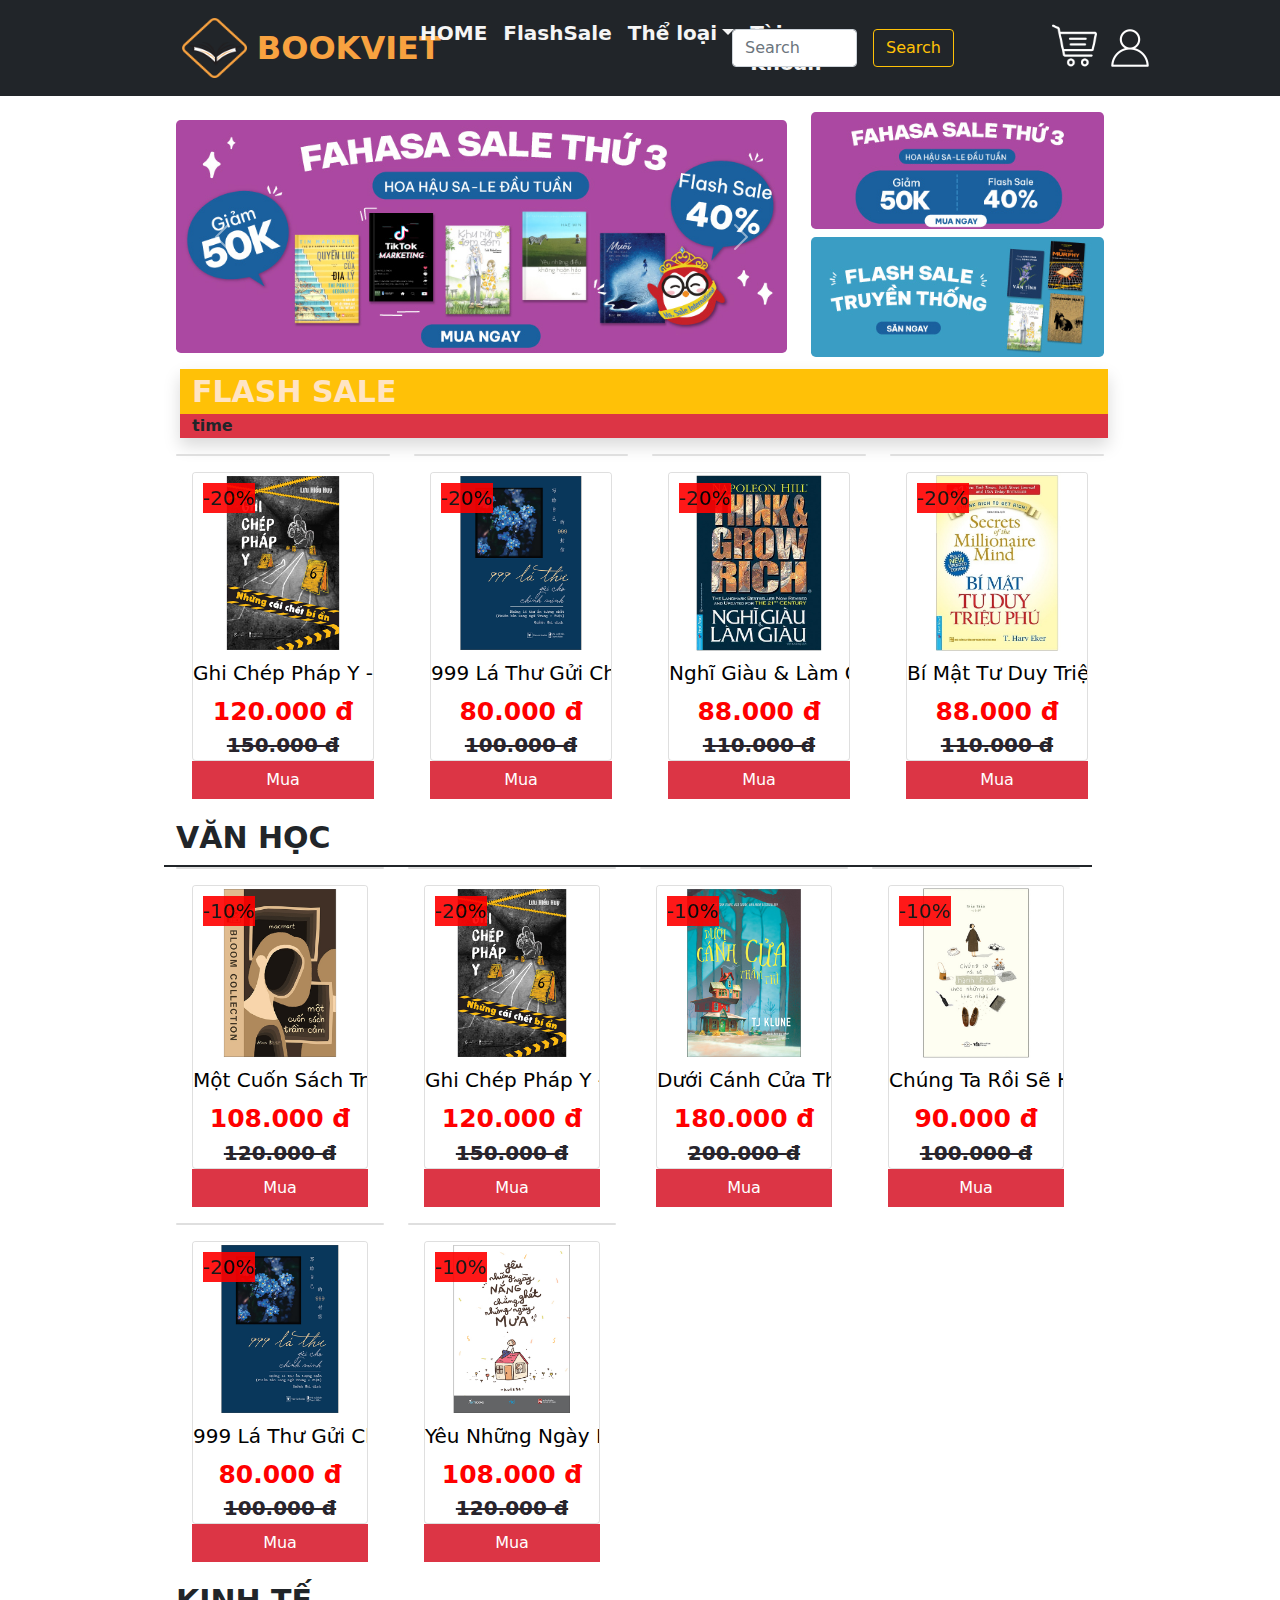
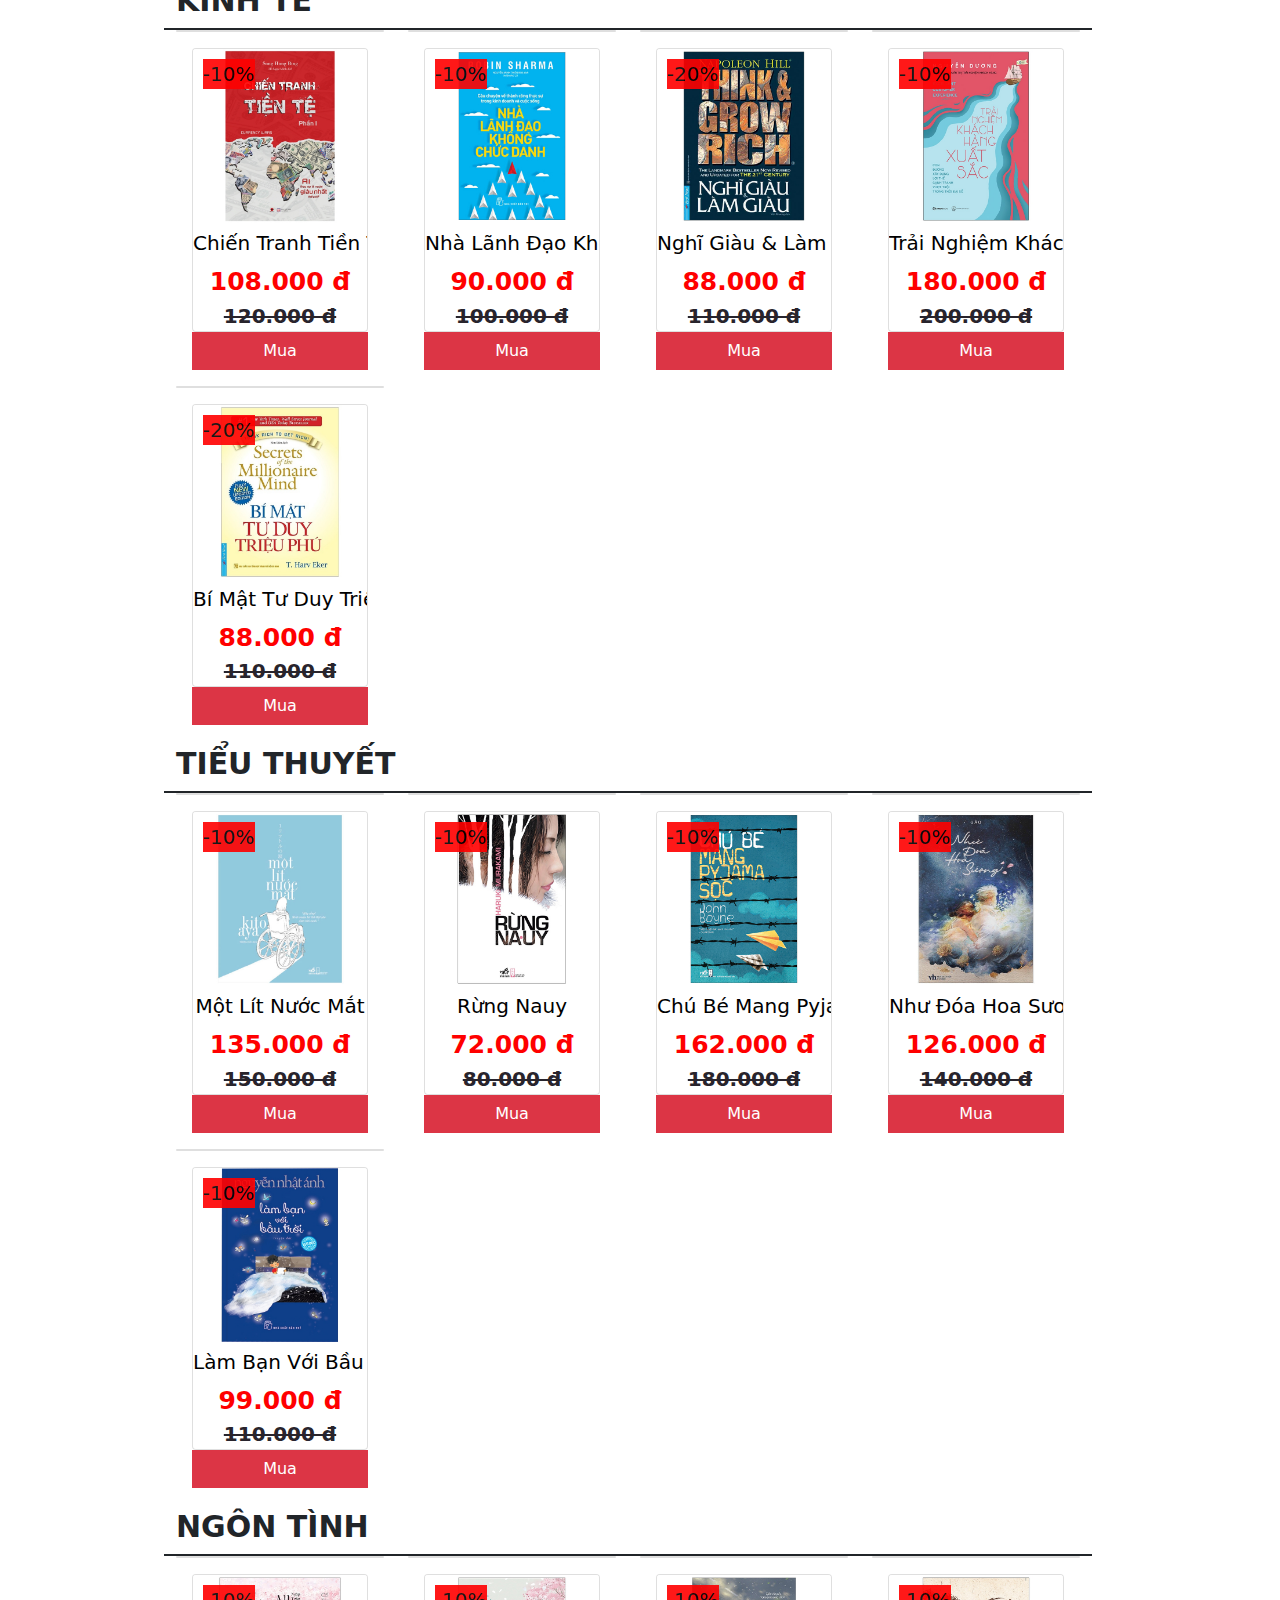
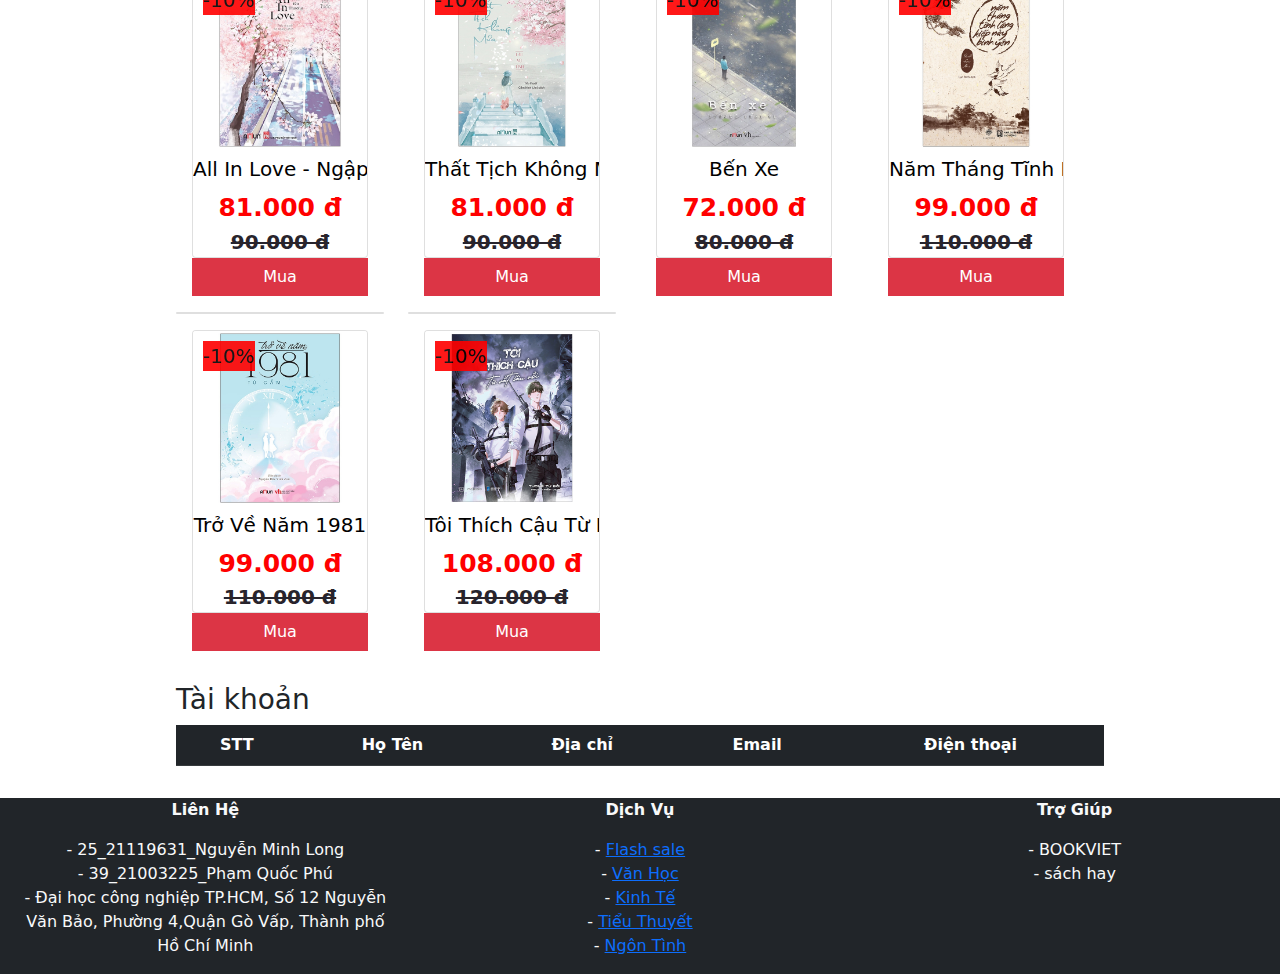
==== index.html @ f5cc71bc "update" ====
<!DOCTYPE html>
<html lang="en">
<head>
    <meta charset="UTF-8">
    <meta http-equiv="X-UA-Compatible" content="IE=edge">
    <meta name="viewport" content="width=device-width, initial-scale=1.0">
    <title>Home</title>
    <base href="./">
    <link rel="stylesheet" href="/css/bootstrap.min.css">
    <script src="/js/jquery-3.6.4.min.js"></script>
    <script src="/js/bootstrap.min.js"></script>
    <script src="/js/indexjs.js"></script>
    <script src="/js/datajson.js"></script>
    <link rel="stylesheet" href="/css/style.css">
</head>
<body>
    <header>
      <nav class=" navbar-expand-sm bg-dark">
            <div class="container-fluid w-75">
                <div class="row">
                    <div class="navbar col-xl-3 col-sm-6 d-flex" id="logo">
                        <img src="/img/logosachhay.png" style="width: 30%; margin: 10px;" alt="">
                        <span class="bokviet" style=" width: 30%; font-weight: bold;  font-size: 200%;"> BOOKVIET</span>

                    </div>
                    <div class="navbar col-xl-4 col-sm-6">
                        <div class="collapse navbar-collapse" id="collapsibleNavbar">
                            <ul class="navbar-nav">
                              <li class="nav-item">
                                <a class="nav-link" href="#">HOME</a>
                              </li>
                              <li class="nav-item">
                                <a class="nav-link" href="#fls">FlashSale</a>
                              </li>
                              <li class="nav-item dropdown">
                                <a class="nav-link dropdown-toggle" href="#" >Thể loại</a>
                                <ul class="dropdown-menu">
                                  <li><a class="dropdown-item" href="#vanhoc">Văn học</a></li> 
                                  <li><a class="dropdown-item" href="#kinhte">Kinh tế</a></li>
                                  <li><a class="dropdown-item" href="#ngontinh">Ngôn tình</a></li>
                                  <li><a class="dropdown-item" href="#tieuthuyet">Tiểu thuyết</a></li>
                                </ul>
                              </li>
                              <li class="nav-item">
                                <a class="nav-link" href="#bang">Tài Khoản</a>
                              </li>
                            
                            </ul>
                        </div>
                    </div>
                    <div class="navbar col-sm-4">
                        <form class="d-flex w-75 ">
                            <input class="form-control me-3" type="text" name="" id="" placeholder="Search">
                            <input class="btn btn-outline-warning" type="button" value="Search">
                        </form>
                    </div>
                    <div class="navbar col-sm-1">
                        <ul class="navbar-nav" >
                            <li class="nav-item"id="shoping"><a href="#"><img class="me-2" style="width: 45px;" src="/img/263142.png" alt=""></a></li>
                            <li class="nav-item"id="account"> <a data-bs-target="#mymodal" data-bs-toggle="modal" href="#"><img style="width: 50px;" src="/img/4038155-200.png" alt=""></a></li>
                            
                        </ul>
                        
                       
                    </div>
                </div>
            </div>
      </nav>
    </header>
    <div class="content container-fluid w-75 p-3">
        <div class="banner">
            <div class="row">
                <div class="col-sm-8 my-2">
                  <div id="carouselExampleFade" class="carousel slide carousel-fade" data-bs-ride="carousel">
                    <div class="carousel-inner">
                      <div class="carousel-item active">
                        <img src="/img/banerto-1.jpg" class="d-block w-100 rounded-3" alt="">
                      </div>
                      <div class="carousel-item">
                        <img src="/img/banerto-2.jpg" class="d-block w-100 rounded-3" alt="">
                      </div>
                      <div class="carousel-item">
                        <img src="/img/banerto-3.jpg" class="d-block w-100 rounded-3" alt="">
                      </div>
                    </div>
                    <button class="carousel-control-prev" type="button" data-bs-target="#carouselExampleFade" data-bs-slide="prev">
                      <span class="carousel-control-prev-icon" aria-hidden="true"></span>
                      <span class="visually-hidden">Previous</span>
                    </button>
                    <button class="carousel-control-next" type="button" data-bs-target="#carouselExampleFade" data-bs-slide="next">
                      <span class="carousel-control-next-icon" aria-hidden="true"></span>
                      <span class="visually-hidden">Next</span>
                    </button>
                  </div>
                </div>
                <div class="col-sm-4">
                    <img  class=" rounded-3 d-block w-100" src="/img/banernho-1.jpg" alt="">
                    <img class="my-2 rounded-3 d-block w-100"src="/img/banernho-2.jpg" alt="">
                </div>
            </div>
        </div>
        <div class="content">
          <div class="row col-sm-12 d-flex bg-warning shadow m-1">
              <span class="fsale" id="fls">FLASH SALE</span>
              <span class="bg-danger" id="time">time</span>
          </div>
        </div>
          <div class="row my-3">
              <div class="col-sm-3 text-center " >
                <a href="/html/product.html" class="card" style="width: 100%; text-decoration: none;" onclick="setMasp(1)">
                  <div class="card-body">
                    <span class="sale">-20%</span>
                    <img src="/img/vH/vH_1_1.jpg" class="card-img-top" alt=".">
                    <h5 class="card-title my-2 text">Ghi Chép Pháp Y - Những Cái Chết Bí Ẩn</h5>
                    <span class="price text">120.000 đ</span>
                    <del class="sale-price text">150.000 đ</del>
                    <a href="/html/datmua.html" class="btn btn-danger rounded-0 w-100" onclick="setMasp(1)">Mua</a>
                  </div>
                </a>                           
              </div>
              <div class="col-sm-3 text-center" >
                <a href="/html/product.html" class="card" style="width: 100%; text-decoration: none;" onclick="setMasp(2)">
                  <div class="card-body">
                    <span class="sale">-20%</span>
                    <img src="/img/vH/vH_2_1.jpg" class="card-img-top" alt=".">
                    <h5 class="card-title my-2 text">999 Lá Thư Gửi Cho Chính Mình</h5>
                    <span class="price text">80.000 đ</span>
                    <del class="sale-price text">100.000 đ</del>
                    <a href="/html/datmua.html" class="by btn btn-danger rounded-0 w-100" onclick="setMasp(2)">Mua</a>
                  </div>
                </a>                                  
              </div>
              <div class="col-sm-3 text-center " >
                <a href="/html/product.html" class="card" style="width: 100%; text-decoration: none;" onclick="setMasp(3)">
                  <div class="card-body">
                    <span class="sale">-20%</span>
                    <img src="/img/kT/kT_1_1.jpg" class="card-img-top" alt=".">
                    <h5 class="card-title my-2 text">Nghĩ Giàu & Làm Giàu</h5>
                    <span class="price text">88.000 đ</span>
                    <del class="sale-price text">110.000 đ</del>
                    <a href="/html/datmua.html" class="btn btn-danger rounded-0 w-100" onclick="setMasp(3)">Mua</a>
                  </div>
                </a>                           
              </div>
              <div class="col-sm-3 text-center " >
                <a href="/html/product.html" class="card" style="width: 100%; text-decoration: none;" onclick="setMasp(4)">
                  <div class="card-body">
                    <span class="sale">-20%</span>
                    <img src="/img/kT/kT_2_1.jpg" class="card-img-top" alt=".">
                    <h5 class="card-title my-2 text">Bí Mật Tư Duy Triệu Phú</h5>
                    <span class="price text">88.000  đ</span>
                    <del class="sale-price text">110.000 đ</del>
                    <a href="/html/datmua.html" class="btn btn-danger rounded-0 w-100" onclick="setMasp(4)">Mua</a>
                  </div>
                </a>                            
              </div>
              <div class="row">
                  <span id="vanhoc" style="font-size: 30px; font-weight: bold; height: 50px;">VĂN HỌC</span>
                  <span class="col-12 bg-dark" style="height: 2px;"></span>
                  <div class="col-sm-3 text-center " >
                    <a href="/html/product.html" class="card" style="width: 100%; text-decoration: none;" onclick="setMasp(5)">
                      <div class="card-body">
                        <span class="sale">-10%</span>
                        <img src="/img/vH/vH_3_1.jpg" class="card-img-top" alt=".">
                        <h5 class="card-title my-2 text">Một Cuốn Sách Trầm Cảm</h5>
                        <span class="price text">108.000 đ</span>
                        <del class="sale-price text">120.000 đ</del>
                        <a href="/html/datmua.html" class="btn btn-danger rounded-0 w-100" onclick="setMasp(5)">Mua</a>
                      </div>
                    </a>
                                               
                  </div>
                  <div class="col-sm-3 text-center " >
                    <a href="/html/product.html" class="card" style="width: 100%; text-decoration: none;" onclick="setMasp(1)">
                      <div class="card-body">
                        <span class="sale">-20%</span>
                        <img src="/img/vH/vH_1_1.jpg" class="card-img-top" alt=".">
                        <h5 class="card-title my-2 text">Ghi Chép Pháp Y - Những Cái Chết Bí Ẩn</h5>
                        <span class="price text">120.000 đ</span>
                        <del class="sale-price text">150.000 đ</del>
                        <a href="/html/datmua.html" class="btn btn-danger rounded-0 w-100" onclick="setMasp(1)">Mua</a>
                      </div>
                    </a>
                                               
                  </div>
                  <div class="col-sm-3 text-center " >
                    <a href="/html/product.html" class="card" style="width: 100%; text-decoration: none;" onclick="setMasp(6)">
                      <div class="card-body">
                        <span class="sale">-10%</span>
                        <img src="/img/vH/vH_4_1.jpg" class="card-img-top" alt=".">
                        <h5 class="card-title my-2 text">Dưới Cánh Cửa Thầm Thì</h5>
                        <span class="price text">180.000 đ</span>
                        <del class="sale-price text">200.000 đ</del>
                        <a href="/html/datmua.html" class="btn btn-danger rounded-0 w-100" onclick="setMasp(6)">Mua</a>
                      </div>
                    </a>
                                               
                  </div>
                  <div class="col-sm-3 text-center " >
                    <a href="/html/product.html" class="card" style="width: 100%; text-decoration: none;" onclick="setMasp(7)">
                      <div class="card-body">
                        <span class="sale">-10%</span>
                        <img src="/img/vH/vH_5_1.jpg" class="card-img-top" alt=".">
                        <h5 class="card-title my-2 text">Chúng Ta Rồi Sẽ Hạnh Phúc, Theo Những Cách Khác Nhau</h5>
                        <span class="price text">90.000 đ</span>
                        <del class="sale-price text">100.000 đ</del>
                        <a href="/html/datmua.html" class="btn btn-danger rounded-0 w-100" onclick="setMasp(7)">Mua</a>
                      </div>
                    </a>
                                               
                  </div>
                  <div class="col-sm-3 text-center" >
                    <a href="/html/product.html" class="card" style="width: 100%; text-decoration: none;" onclick="setMasp(2)">
                      <div class="card-body">
                        <span class="sale">-20%</span>
                        <img src="/img/vH/vH_2_1.jpg" class="card-img-top" alt=".">
                        <h5 class="card-title my-2 text">999 Lá Thư Gửi Cho Chính Mình</h5>
                        <span class="price text">80.000 đ</span>
                        <del class="sale-price text">100.000 đ</del>
                        <a href="/html/datmua.html" class="by btn btn-danger rounded-0 w-100" onclick="setMasp(2)">Mua</a>
                      </div>
                    </a>                                  
                  </div>
                  <div class="col-sm-3 text-center" >
                    <a href="/html/product.html" class="card" style="width: 100%; text-decoration: none;" onclick="setMasp(8)">
                      <div class="card-body">
                        <span class="sale">-10%</span>
                        <img src="/img/vH/vH_6_1.jpg" class="card-img-top" alt=".">
                        <h5 class="card-title my-2 text">Yêu Những Ngày Nắng Chẳng Ghét Những Ngày Mưa</h5>
                        <span class="price text">108.000 đ</span>
                        <del class="sale-price text">120.000 đ</del>
                        <a href="/html/datmua.html" class="by btn btn-danger rounded-0 w-100" onclick="setMasp(8)">Mua</a>
                      </div>
                    </a>                                  
                  </div>
              </div>
              <div class="row">
                <span id="kinhte" style="font-size: 30px; font-weight: bold; height: 50px;">KINH TẾ</span>
                <span class="col-12 bg-dark" style="height: 2px;"></span>
                <div class="col-sm-3 text-center " >
                  <a href="/html/product.html" class="card" style="width: 100%; text-decoration: none;" onclick="setMasp(9)">
                    <div class="card-body">
                      <span class="sale">-10%</span>
                      <img src="/img/kT/kT_3_1.jpg" class="card-img-top" alt=".">
                      <h5 class="card-title my-2 text">Chiến Tranh Tiền Tệ - Phần 1 - Ai Thực Sự Là Người Giàu Nhất Thế Giới?</h5>
                      <span class="price text">108.000 đ</span>
                      <del class="sale-price text">120.000 đ</del>
                      <a href="/html/datmua.html" class="btn btn-danger rounded-0 w-100" onclick="setMasp(9)">Mua</a>
                    </div>
                  </a>                           
                </div>
                <div class="col-sm-3 text-center " >
                  <a href="/html/product.html" class="card" style="width: 100%; text-decoration: none;" onclick="setMasp(10)">
                    <div class="card-body">
                      <span class="sale">-10%</span>
                      <img src="/img/kT/kT_4_1.jpg" class="card-img-top" alt=".">
                      <h5 class="card-title my-2 text">Nhà Lãnh Đạo Không Chức Danh</h5>
                      <span class="price text">90.000 đ</span>
                      <del class="sale-price text">100.000 đ</del>
                      <a href="/html/datmua.html" class="btn btn-danger rounded-0 w-100" onclick="setMasp(10)">Mua</a>
                    </div>
                  </a>                           
                </div>
                <div class="col-sm-3 text-center " >
                  <a href="/html/product.html" class="card" style="width: 100%; text-decoration: none;" onclick="setMasp(3)">
                    <div class="card-body">
                      <span class="sale">-20%</span>
                      <img src="/img/kT/kT_1_1.jpg" class="card-img-top" alt=".">
                      <h5 class="card-title my-2 text">Nghĩ Giàu & Làm Giàu</h5>
                      <span class="price text">88.000 đ</span>
                      <del class="sale-price text">110.000 đ</del>
                      <a href="/html/datmua.html" class="btn btn-danger rounded-0 w-100" onclick="setMasp(3)">Mua</a>
                    </div>
                  </a>                           
                </div>
                <div class="col-sm-3 text-center " >
                  <a href="/html/product.html" class="card" style="width: 100%; text-decoration: none;" onclick="setMasp(11)">
                    <div class="card-body">
                      <span class="sale">-10%</span>
                      <img src="/img/kT/kT_5_1.jpg" class="card-img-top" alt=".">
                      <h5 class="card-title my-2 text">Trải Nghiệm Khách Hàng Xuất Sắc</h5>
                      <span class="price text">180.000 đ</span>
                      <del class="sale-price text">200.000 đ</del>
                      <a href="/html/datmua.html" class="btn btn-danger rounded-0 w-100" onclick="setMasp(11)">Mua</a>
                    </div>
                  </a>                           
                </div>
                <div class="col-sm-3 text-center " >
                  <a href="/html/product.html" class="card" style="width: 100%; text-decoration: none;" onclick="setMasp(4)">
                    <div class="card-body">
                      <span class="sale">-20%</span>
                      <img src="/img/kT/kT_2_1.jpg" class="card-img-top" alt=".">
                      <h5 class="card-title my-2 text">Bí Mật Tư Duy Triệu Phú</h5>
                      <span class="price text">88.000  đ</span>
                      <del class="sale-price text">110.000 đ</del>
                      <a href="/html/datmua.html" class="btn btn-danger rounded-0 w-100" onclick="setMasp(4)">Mua</a>
                    </div>
                  </a>                            
                </div>
              </div>
              <div class="row">
              <span id="tieuthuyet" style="font-size: 30px; font-weight: bold; height: 50px;">TIỂU THUYẾT</span>
              <span class="col-12 bg-dark" style="height: 2px;"></span>
              <div class="col-sm-3 text-center " >
                <a href="/html/product.html" class="card" style="width: 100%; text-decoration: none;" onclick="setMasp(12)">
                  <div class="card-body">
                    <span class="sale">-10%</span>
                    <img src="/img/tT/tT_1_1.jpg" class="card-img-top" alt=".">
                    <h5 class="card-title my-2 text">Một Lít Nước Mắt</h5>
                    <span class="price text">135.000 đ</span>
                    <del class="sale-price text">150.000 đ</del>
                    <a href="/html/datmua.html" class="btn btn-danger rounded-0 w-100" onclick="setMasp(12)">Mua</a>
                  </div>
                </a>
                                           
              </div>
              <div class="col-sm-3 text-center " >
                <a href="/html/product.html" class="card" style="width: 100%; text-decoration: none;" onclick="setMasp(13)">
                  <div class="card-body">
                    <span class="sale">-10%</span>
                    <img src="/img/tT/tT_2_1.jpg" class="card-img-top" alt=".">
                    <h5 class="card-title my-2 text">Rừng Nauy</h5>
                    <span class="price text">72.000 đ</span>
                    <del class="sale-price text">80.000 đ</del>
                    <a href="/html/datmua.html" class="btn btn-danger rounded-0 w-100" onclick="setMasp(13)">Mua</a>
                  </div>
                </a>
                                           
              </div>
              <div class="col-sm-3 text-center " >
                <a href="/html/product.html" class="card" style="width: 100%; text-decoration: none;" onclick="setMasp(14)">
                  <div class="card-body">
                    <span class="sale">-10%</span>
                    <img src="/img/tT/tT_3_1.jpg" class="card-img-top" alt=".">
                    <h5 class="card-title my-2 text">Chú Bé Mang Pyjama Sọc</h5>
                    <span class="price text">162.000 đ</span>
                    <del class="sale-price text">180.000 đ</del>
                    <a href="/html/datmua.html" class="btn btn-danger rounded-0 w-100" onclick="setMasp(14)">Mua</a>
                  </div>
                </a>
                                           
              </div>
              <div class="col-sm-3 text-center " >
                <a href="/html/product.html" class="card" style="width: 100%; text-decoration: none;" onclick="setMasp(15)">
                  <div class="card-body">
                    <span class="sale">-10%</span>
                    <img src="/img/tT/tT_4_1.jpg" class="card-img-top" alt=".">
                    <h5 class="card-title my-2 text">Như Đóa Hoa Sương</h5>
                    <span class="price text">126.000 đ</span>
                    <del class="sale-price text">140.000 đ</del>
                    <a href="/html/datmua.html" class="btn btn-danger rounded-0 w-100" onclick="setMasp(15)">Mua</a>
                  </div>
                </a>
                                           
              </div>
              <div class="col-sm-3 text-center " >
                <a href="/html/product.html" class="card" style="width: 100%; text-decoration: none;" onclick="setMasp(16)">
                  <div class="card-body">
                    <span class="sale">-10%</span>
                    <img src="/img/tT/tT_5_1.jpg" class="card-img-top" alt=".">
                    <h5 class="card-title my-2 text">Làm Bạn Với Bầu Trời</h5>
                    <span class="price text">99.000 đ</span>
                    <del class="sale-price text">110.000 đ</del>
                    <a href="/html/datmua.html" class="btn btn-danger rounded-0 w-100" onclick="setMasp(16)">Mua</a>
                  </div>
                </a>
                                           
              </div>
              </div>
              <div class="row">
                <span id="ngontinh" style="font-size: 30px; font-weight: bold; height: 50px;">NGÔN TÌNH</span>
                <span class="col-12 bg-dark" style="height: 2px;"></span>
                <div class="col-sm-3 text-center " >
                  <a href="/html/product.html" class="card" style="width: 100%; text-decoration: none;" onclick="setMasp(17)">
                    <div class="card-body">
                      <span class="sale">-10%</span>
                      <img src="/img/nT/nT_1_1.jpg" class="card-img-top" alt=".">
                      <h5 class="card-title my-2 text">All In Love - Ngập Tràn Yêu Thương</h5>
                      <span class="price text">81.000 đ</span>
                      <del class="sale-price text">90.000 đ</del>
                      <a href="/html/datmua.html" class="btn btn-danger rounded-0 w-100" onclick="setMasp(17)">Mua</a>
                    </div>
                  </a>
                                             
                </div>
                <div class="col-sm-3 text-center " >
                  <a href="/html/product.html" class="card" style="width: 100%; text-decoration: none;" onclick="setMasp(18)">
                    <div class="card-body">
                      <span class="sale">-10%</span>
                      <img src="/img/nT/nT_2_1.jpg" class="card-img-top" alt=".">
                      <h5 class="card-title my-2 text">Thất Tịch Không Mưa</h5>
                      <span class="price text">81.000 đ</span>
                      <del class="sale-price text">90.000 đ</del>
                      <a href="/html/datmua.html" class="btn btn-danger rounded-0 w-100" onclick="setMasp(18)">Mua</a>
                    </div>
                  </a>
                                             
                </div>
                <div class="col-sm-3 text-center " >
                  <a href="/html/product.html" class="card" style="width: 100%; text-decoration: none;" onclick="setMasp(19)">
                    <div class="card-body">
                      <span class="sale">-10%</span>
                      <img src="/img/nT/nT_3_1.jpg" class="card-img-top" alt=".">
                      <h5 class="card-title my-2 text">Bến Xe</h5>
                      <span class="price text">72.000 đ</span>
                      <del class="sale-price text">80.000 đ</del>
                      <a href="/html/datmua.html" class="btn btn-danger rounded-0 w-100" onclick="setMasp(19)">Mua</a>
                    </div>
                  </a>
                                             
                </div>
                <div class="col-sm-3 text-center " >
                  <a href="/html/product.html" class="card" style="width: 100%; text-decoration: none;" onclick="setMasp(20)">
                    <div class="card-body">
                      <span class="sale">-10%</span>
                      <img src="/img/nT/nT_4_1.jpg" class="card-img-top" alt=".">
                      <h5 class="card-title my-2 text">Năm Tháng Tĩnh Lặng, Kiếp Này Bình Yên</h5>
                      <span class="price text">99.000 đ</span>
                      <del class="sale-price text">110.000 đ</del>
                      <a href="/html/datmua.html" class="btn btn-danger rounded-0 w-100" onclick="setMasp(20)">Mua</a>
                    </div>
                  </a>
                                             
                </div>
                <div class="col-sm-3 text-center " >
                  <a href="/html/product.html" class="card" style="width: 100%; text-decoration: none;" onclick="setMasp(21)">
                    <div class="card-body">
                      <span class="sale">-10%</span>
                      <img src="/img/nT/nT_5_1.jpg" class="card-img-top" alt=".">
                      <h5 class="card-title my-2 text">Trở Về Năm 1981</h5>
                      <span class="price text">99.000 đ</span>
                      <del class="sale-price text">110.000 đ</del>
                      <a href="/html/datmua.html" class="btn btn-danger rounded-0 w-100" onclick="setMasp(21)">Mua</a>
                    </div>
                  </a>
                                             
                </div>
                <div class="col-sm-3 text-center " >
                  <a href="/html/product.html" class="card" style="width: 100%; text-decoration: none;" onclick="setMasp(22)">
                    <div class="card-body">
                      <span class="sale">-10%</span>
                      <img src="/img/nT/nT_6_1.jpg" class="card-img-top" alt=".">
                      <h5 class="card-title my-2 text">Tôi Thích Cậu Từ Rất Lâu Rồi</h5>
                      <span class="price text">108.000 đ</span>
                      <del class="sale-price text">120.000 đ</del>
                      <a href="/html/datmua.html" class="btn btn-danger rounded-0 w-100" onclick="setMasp(22)">Mua</a>
                    </div>
                  </a>
                                             
                </div>
                
                </div>
          </div>

            <div class="modal" id="mymodal">
              <div class="modal-dialog modal-lg">
                  <div class="modal-content">
                      <div class="modal-header">
                          <h1>THÔNG TIN CÁ NHÂN</h1>
                          <button data-bs-dismiss="modal" class="btn-close"></button>
                      </div>
                      <div class="modal-body">
                          <form action="">
                              <div class="row">
                                  <label class="col-2" for="">Họ Tên</label>
                                  <div class="col-10">
                                      <input type="text" class="form-control" placeholder="Nhập họ tên" id="txtten">
                                      <span id="errten" style="color: red;">*</span>
                                  </div>
                              </div>
                              <div class="row">
                                  <label class="col-2" for="">Địa Chỉ</label>
                                  <div class="col-10">
                                      <input type="text" class="form-control" placeholder="Nhập địa chỉ của bạn" id="txtqq">
                                      <span id="errqq" style="color: red;">*</span>
                                  </div>
                              </div>
                              <div class="row">
                                  <label class="col-2" for="">Email</label>
                                  <div class="col-10">
                                      <input type="email" class="form-control" placeholder="Nhập Email của bạn" id="txtemail">
                                      <span id="erremail" style="color: red;">*</span>
                                  </div>
                              </div>
                              <div class="row">
                                  <label class="col-2" for="">Số điện thoại</label>
                                  <div class="col-10">
                                      <input type="text" class="form-control" placeholder="xxxx-xxx-xxx" id="txtsdt">
                                      <span id="errsdt" style="color: red;">*</span>
                                  </div>
                              </div>
                          </form>
                      </div>
                      <div class="modal-footer">
                          <button class="btn btn-danger form-control" id="btn">Lưu</button>
                          <button class="btn btn-dark form-control" id="btn" data-bs-dismiss="modal">Hủy</button>
                      </div>
                  </div>
              </div>
          </div>
          <div class="row">
            <div class="col-12">
              <h3>Tài khoản</h3>
                <table class="table table-dark text-center" id="bang">
                    <tr>
                        <th>STT</th>
                        <th>Họ Tên</th>
                        <th>Địa chỉ</th>
                        <th>Email</th>
                        <th>Điện thoại</th>
                    </tr>
                </table>
            </div>
        </div>
    </div>
    
    <footer class="bg-dark text-light text-center">
        <div class="row">
            <div class="col-4">
              <div style="font-weight: bold;">
                Liên Hệ 
              </div> 
                <div class="m-3">
                  - 25_21119631_Nguyễn Minh Long
                  <br>
                  - 39_21003225_Phạm Quốc Phú
                  <br>
                  - Đại học công nghiệp TP.HCM, Số 12 Nguyễn Văn Bảo, Phường 4,Quận Gò Vấp, Thành phố Hồ Chí Minh
                </div>
                
            </div>
            <div class="col-4">
              <div style="font-weight: bold;">
                Dịch Vụ
              </div> 
                <div class="m-3">
                  - <a href="#fls">Flash sale</a>
                  <br>
                  - <a href="#vanhoc">Văn Học</a>
                  <br>
                  - <a href="#kinhte">Kinh Tế</a>
                  <br>
                  - <a href="#tieuthuyet">Tiểu Thuyết</a>
                  <br>
                  - <a href="#ngontinh">Ngôn Tình</a>
                </div>
            </div>
            <div class="col-4">
              <div  style="font-weight: bold;">
                Trợ Giúp
              </div> 
                <div class="m-3">
                  - BOOKVIET
                  <br>
                  - sách hay
                  
                </div>
            </div>
            </div>
        </div>
    </footer>
</body>
</html>
---- css/style.css ----
#logo{
    justify-content: flex-start;
}
#account{
    filter: brightness(2) invert(1);
}
#account:hover{
    filter: grayscale(0)
}
#shoping{
    filter: brightness(2) invert(1);
}
#shoping:hover{
    filter: grayscale(0)
}
.bokviet{
    color: #f8a240;
}
.navbar-nav{
    font-weight: bold;
    font-size: 20px;
}
.navbar-nav a{
    color: whitesmoke
}
.navbar-nav a:hover{
    color: #f8a240;
}

.dropdown-menu{
    background-color: rgb(40,36,44);
    display: none;
}
.dropdown:hover .dropdown-menu{
display: block;
}
.price{
    color: red;
    font-weight: bold;
    font-size: 25px;
}
.sale-price{
    color:rgb(40,36,44);
    font-weight: bold;
    font-size: 20px;
}
.sale{
    color: black;
    background-color: red;
    position: absolute;
    margin: 10px;
    font-size: 20px;
    opacity: 90%;
}
.fsale{
    color: bisque;
    font-size: 30px;
    font-weight: bold;
}
#time{
    font-weight: bold;
}

.card:hover{
    box-shadow: rgb(77, 77, 77) 0px 0px 10px;
    opacity: 80%;
}


.text {
    white-space: nowrap; 
    width: 100%; 
    overflow: hidden;
 }
 h5{
    color:black;
    text-overflow: clip; 
 }
 .fa {
    padding: 20px;
    font-size: 30px;
    width: 50px;
    text-align: center;
    text-decoration: none;
    margin: 5px 2px;
  }
  
  .fa:hover {
      opacity: 0.7;
  }
  
  .fa-facebook {
    background: #3B5998;
    color: white;
  }
  
  .fa-twitter {
    background: #55ACEE;
    color: white;
  }
  
  .fa-google {
    background: #dd4b39;
    color: white;
  }
  
  .fa-linkedin {
    background: #007bb5;
    color: white;
  }
  
  .fa-youtube {
    background: #bb0000;
    color: white;
  }
  
  .fa-instagram {
    background: #125688;
    color: white;
  }
  
  .fa-pinterest {
    background: #cb2027;
    color: white;
  }
  
  .fa-snapchat-ghost {
    background: #fffc00;
    color: white;
    text-shadow: -1px 0 black, 0 1px black, 1px 0 black, 0 -1px black;
  }
  
  .fa-skype {
    background: #00aff0;
    color: white;
  }
  
  .fa-android {
    background: #a4c639;
    color: white;
  }
  
  .fa-dribbble {
    background: #ea4c89;
    color: white;
  }
  
  .fa-vimeo {
    background: #45bbff;
    color: white;
  }
  
  .fa-tumblr {
    background: #2c4762;
    color: white;
  }
  
  .fa-vine {
    background: #00b489;
    color: white;
  }
  
  .fa-foursquare {
    background: #45bbff;
    color: white;
  }
  
  .fa-stumbleupon {
    background: #eb4924;
    color: white;
  }
  
  .fa-flickr {
    background: #f40083;
    color: white;
  }
  
  .fa-yahoo {
    background: #430297;
    color: white;
  }
  
  .fa-soundcloud {
    background: #ff5500;
    color: white;
  }
  
  .fa-reddit {
    background: #ff5700;
    color: white;
  }
  
  .fa-rss {
    background: #ff6600;
    color: white;
  }
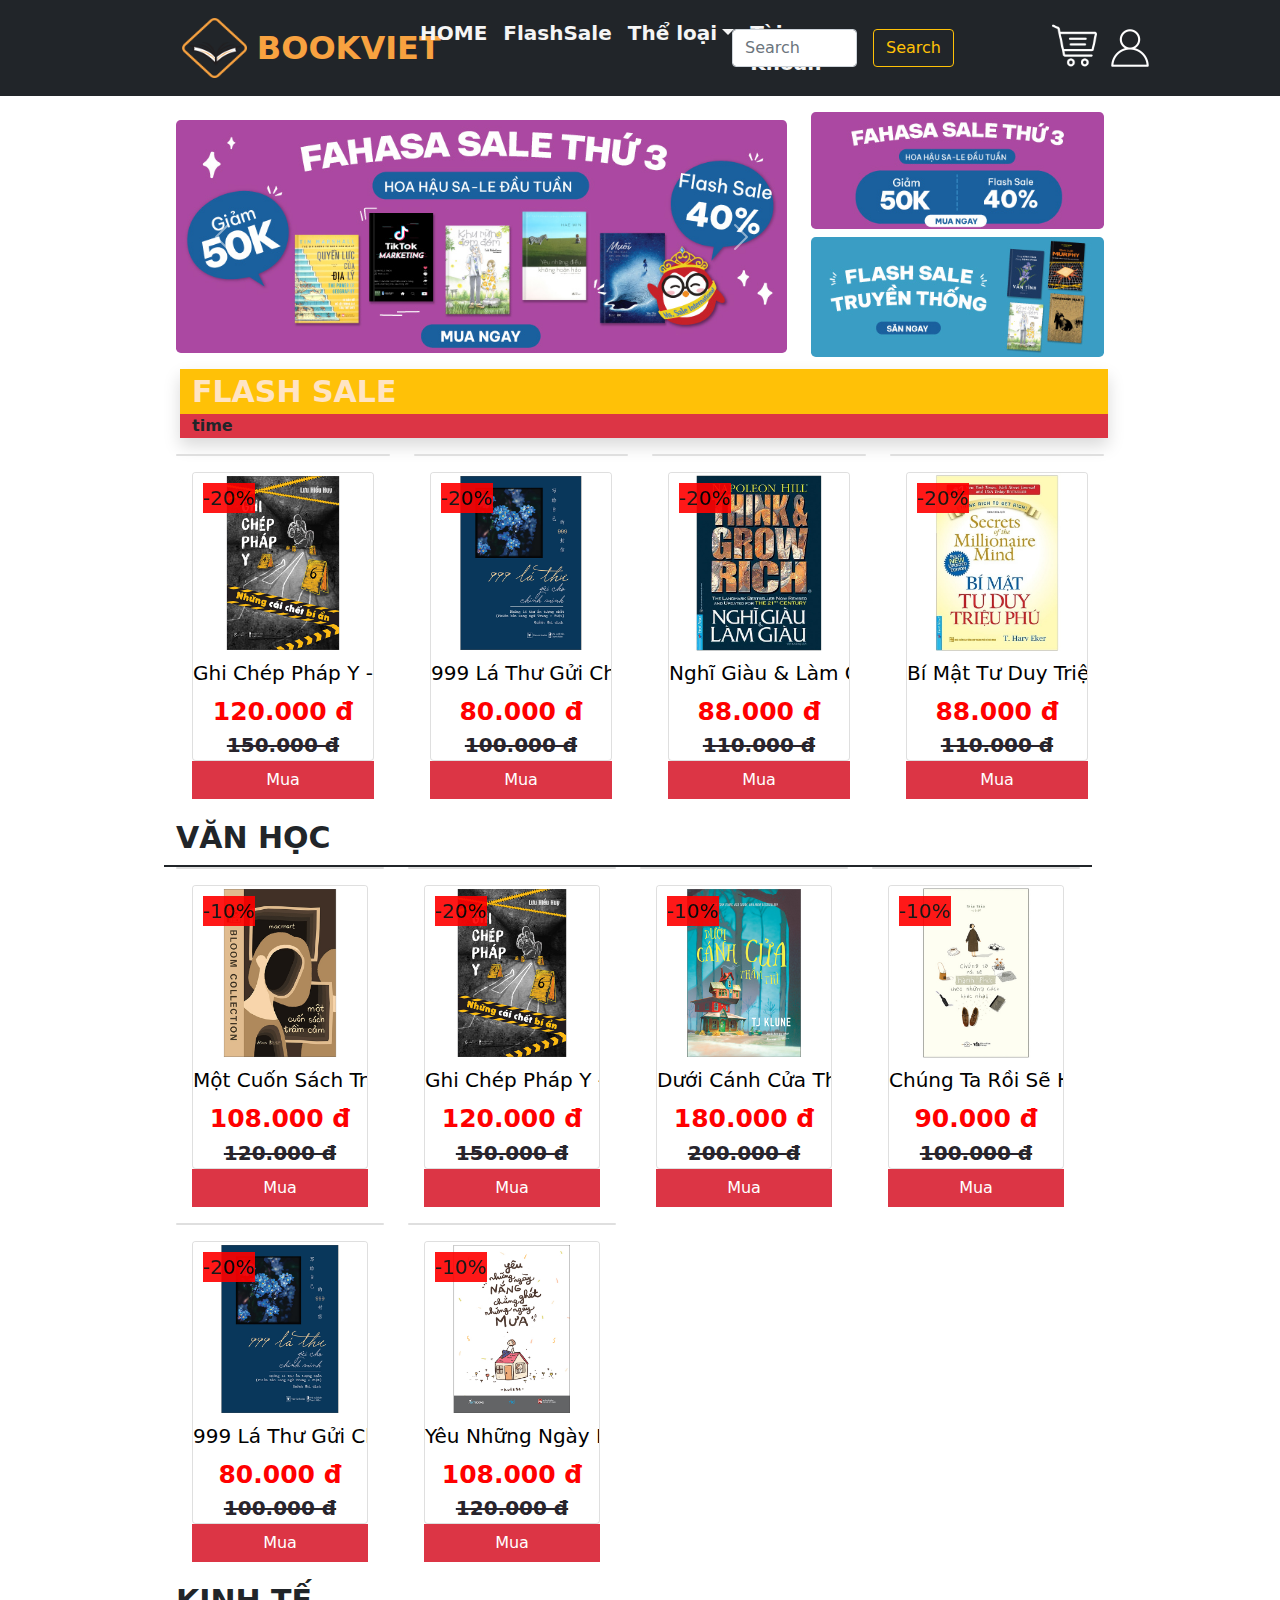
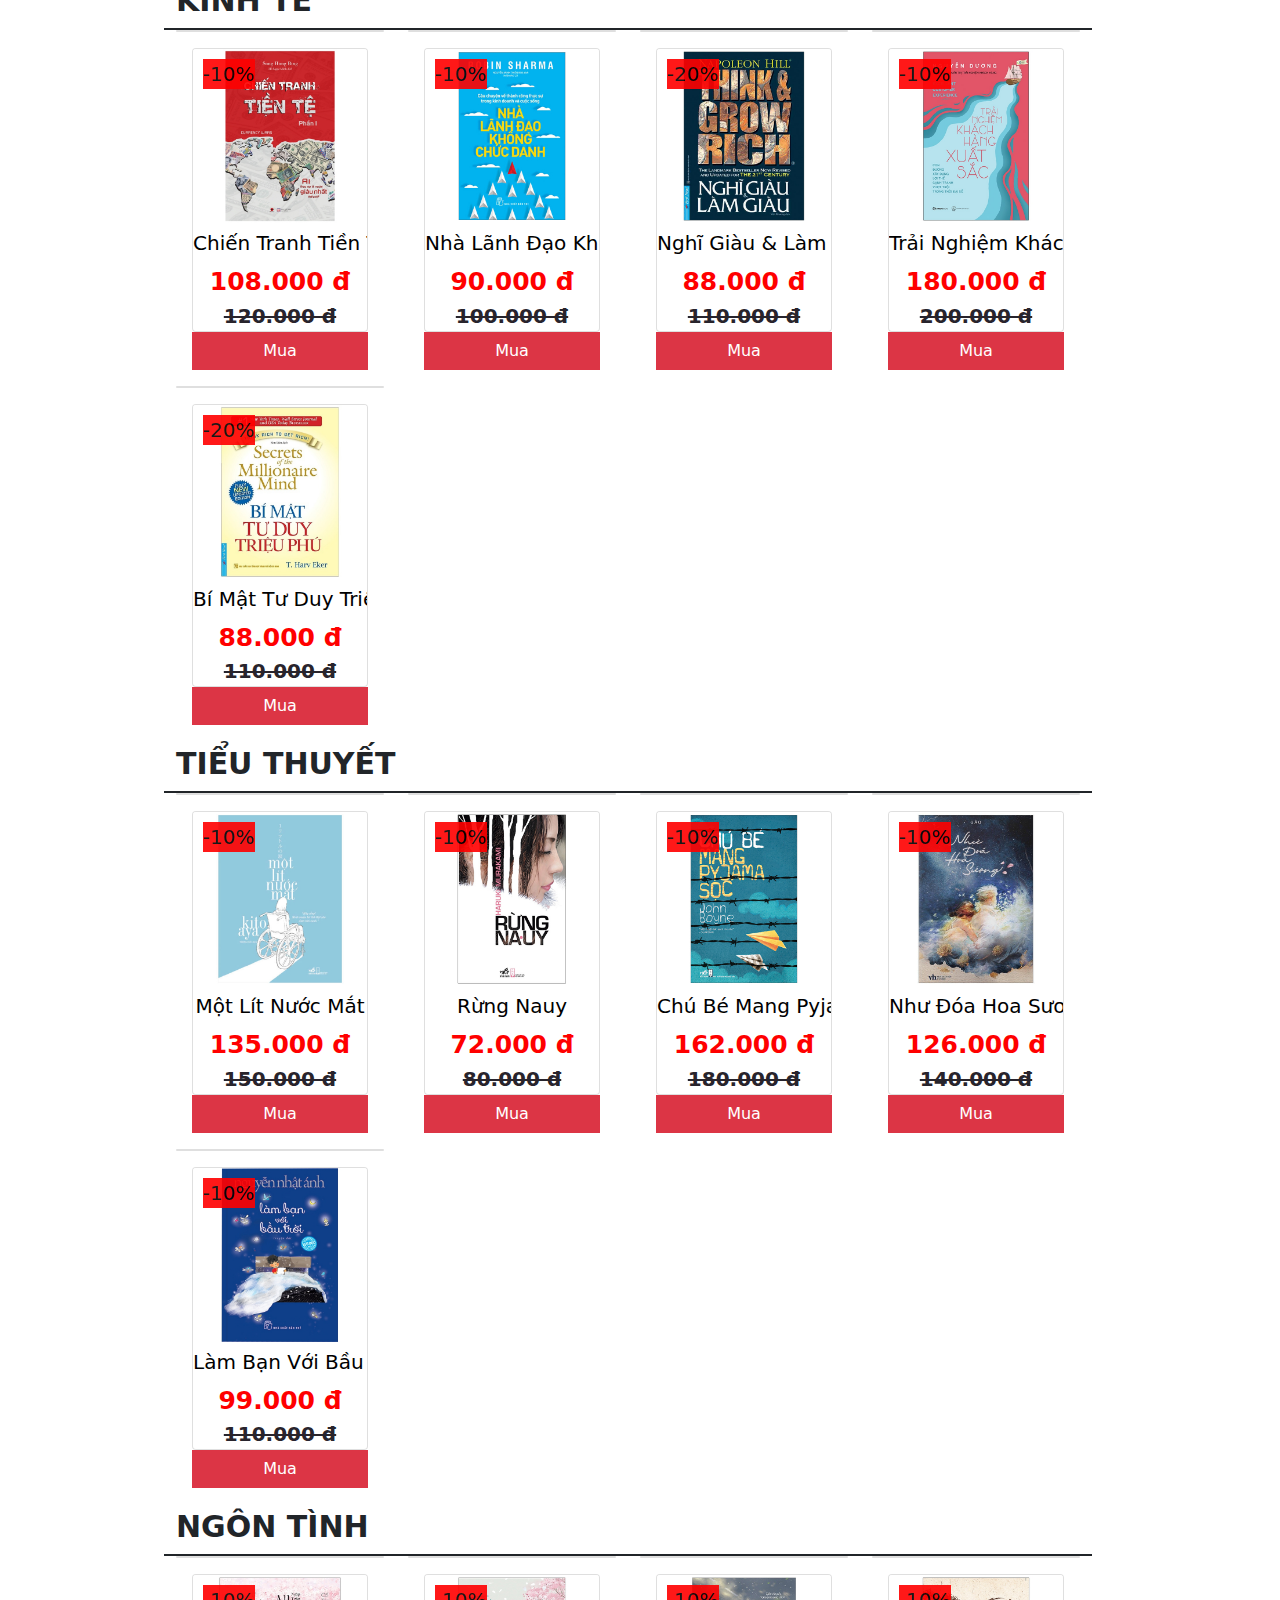
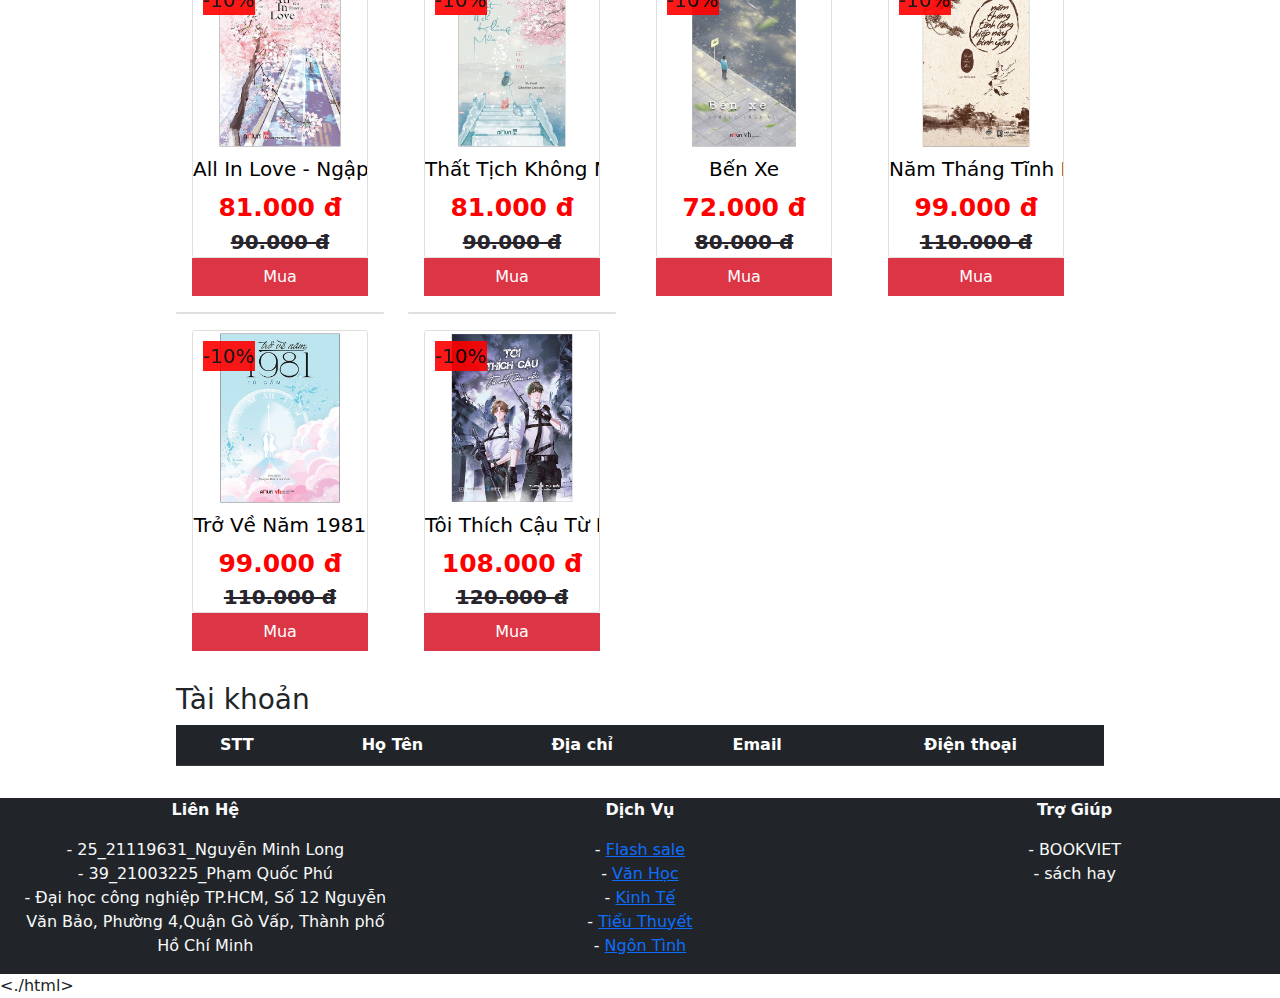
==== commit 4cc4377d: "update" ====
--- a/index.html
+++ b/index.html
@@ -5,13 +5,12 @@
     <meta http-equiv="X-UA-Compatible" content="IE=edge">
     <meta name="viewport" content="width=device-width, initial-scale=1.0">
     <title>Home</title>
-    <base href="./">
-    <link rel="stylesheet" href="/css/bootstrap.min.css">
-    <script src="/js/jquery-3.6.4.min.js"></script>
-    <script src="/js/bootstrap.min.js"></script>
-    <script src="/js/indexjs.js"></script>
-    <script src="/js/datajson.js"></script>
-    <link rel="stylesheet" href="/css/style.css">
+    <link rel="stylesheet" href="./css/bootstrap.min.css">
+    <script src="./js/jquery-3.6.4.min.js"></script>
+    <script src="./js/bootstrap.min.js"></script>
+    <script src="./js/indexjs.js"></script>
+    <script src="./js/datajson.js"></script>
+    <link rel="stylesheet" href="./css/style.css">
 </head>
 <body>
     <header>
@@ -19,7 +18,7 @@
             <div class="container-fluid w-75">
                 <div class="row">
                     <div class="navbar col-xl-3 col-sm-6 d-flex" id="logo">
-                        <img src="/img/logosachhay.png" style="width: 30%; margin: 10px;" alt="">
+                        <img src="./img/logosachhay.png" style="width: 30%; margin: 10px;" alt="">
                         <span class="bokviet" style=" width: 30%; font-weight: bold;  font-size: 200%;"> BOOKVIET</span>
 
                     </div>
@@ -56,8 +55,8 @@
                     </div>
                     <div class="navbar col-sm-1">
                         <ul class="navbar-nav" >
-                            <li class="nav-item"id="shoping"><a href="#"><img class="me-2" style="width: 45px;" src="/img/263142.png" alt=""></a></li>
-                            <li class="nav-item"id="account"> <a data-bs-target="#mymodal" data-bs-toggle="modal" href="#"><img style="width: 50px;" src="/img/4038155-200.png" alt=""></a></li>
+                            <li class="nav-item"id="shoping"><a href="#"><img class="me-2" style="width: 45px;" src="./img/263142.png" alt=""></a></li>
+                            <li class="nav-item"id="account"> <a data-bs-target="#mymodal" data-bs-toggle="modal" href="#"><img style="width: 50px;" src="./img/4038155-200.png" alt=""></a></li>
                             
                         </ul>
                         
@@ -74,13 +73,13 @@
                   <div id="carouselExampleFade" class="carousel slide carousel-fade" data-bs-ride="carousel">
                     <div class="carousel-inner">
                       <div class="carousel-item active">
-                        <img src="/img/banerto-1.jpg" class="d-block w-100 rounded-3" alt="">
+                        <img src="./img/banerto-1.jpg" class="d-block w-100 rounded-3" alt="">
                       </div>
                       <div class="carousel-item">
-                        <img src="/img/banerto-2.jpg" class="d-block w-100 rounded-3" alt="">
+                        <img src="./img/banerto-2.jpg" class="d-block w-100 rounded-3" alt="">
                       </div>
                       <div class="carousel-item">
-                        <img src="/img/banerto-3.jpg" class="d-block w-100 rounded-3" alt="">
+                        <img src="./img/banerto-3.jpg" class="d-block w-100 rounded-3" alt="">
                       </div>
                     </div>
                     <button class="carousel-control-prev" type="button" data-bs-target="#carouselExampleFade" data-bs-slide="prev">
@@ -94,8 +93,8 @@
                   </div>
                 </div>
                 <div class="col-sm-4">
-                    <img  class=" rounded-3 d-block w-100" src="/img/banernho-1.jpg" alt="">
-                    <img class="my-2 rounded-3 d-block w-100"src="/img/banernho-2.jpg" alt="">
+                    <img  class=" rounded-3 d-block w-100" src="./img/banernho-1.jpg" alt="">
+                    <img class="my-2 rounded-3 d-block w-100"src="./img/banernho-2.jpg" alt="">
                 </div>
             </div>
         </div>
@@ -107,50 +106,50 @@
         </div>
           <div class="row my-3">
               <div class="col-sm-3 text-center " >
-                <a href="/html/product.html" class="card" style="width: 100%; text-decoration: none;" onclick="setMasp(1)">
+                <a href="./html/product.html" class="card" style="width: 100%; text-decoration: none;" onclick="setMasp(1)">
                   <div class="card-body">
                     <span class="sale">-20%</span>
-                    <img src="/img/vH/vH_1_1.jpg" class="card-img-top" alt=".">
+                    <img src="./img/vH/vH_1_1.jpg" class="card-img-top" alt=".">
                     <h5 class="card-title my-2 text">Ghi Chép Pháp Y - Những Cái Chết Bí Ẩn</h5>
                     <span class="price text">120.000 đ</span>
                     <del class="sale-price text">150.000 đ</del>
-                    <a href="/html/datmua.html" class="btn btn-danger rounded-0 w-100" onclick="setMasp(1)">Mua</a>
+                    <a href="./html/datmua.html" class="btn btn-danger rounded-0 w-100" onclick="setMasp(1)">Mua</a>
                   </div>
                 </a>                           
               </div>
               <div class="col-sm-3 text-center" >
-                <a href="/html/product.html" class="card" style="width: 100%; text-decoration: none;" onclick="setMasp(2)">
+                <a href="./html/product.html" class="card" style="width: 100%; text-decoration: none;" onclick="setMasp(2)">
                   <div class="card-body">
                     <span class="sale">-20%</span>
-                    <img src="/img/vH/vH_2_1.jpg" class="card-img-top" alt=".">
+                    <img src="./img/vH/vH_2_1.jpg" class="card-img-top" alt=".">
                     <h5 class="card-title my-2 text">999 Lá Thư Gửi Cho Chính Mình</h5>
                     <span class="price text">80.000 đ</span>
                     <del class="sale-price text">100.000 đ</del>
-                    <a href="/html/datmua.html" class="by btn btn-danger rounded-0 w-100" onclick="setMasp(2)">Mua</a>
+                    <a href="./html/datmua.html" class="by btn btn-danger rounded-0 w-100" onclick="setMasp(2)">Mua</a>
                   </div>
                 </a>                                  
               </div>
               <div class="col-sm-3 text-center " >
-                <a href="/html/product.html" class="card" style="width: 100%; text-decoration: none;" onclick="setMasp(3)">
+                <a href="./html/product.html" class="card" style="width: 100%; text-decoration: none;" onclick="setMasp(3)">
                   <div class="card-body">
                     <span class="sale">-20%</span>
-                    <img src="/img/kT/kT_1_1.jpg" class="card-img-top" alt=".">
+                    <img src="./img/kT/kT_1_1.jpg" class="card-img-top" alt=".">
                     <h5 class="card-title my-2 text">Nghĩ Giàu & Làm Giàu</h5>
                     <span class="price text">88.000 đ</span>
                     <del class="sale-price text">110.000 đ</del>
-                    <a href="/html/datmua.html" class="btn btn-danger rounded-0 w-100" onclick="setMasp(3)">Mua</a>
+                    <a href="./html/datmua.html" class="btn btn-danger rounded-0 w-100" onclick="setMasp(3)">Mua</a>
                   </div>
                 </a>                           
               </div>
               <div class="col-sm-3 text-center " >
-                <a href="/html/product.html" class="card" style="width: 100%; text-decoration: none;" onclick="setMasp(4)">
+                <a href="./html/product.html" class="card" style="width: 100%; text-decoration: none;" onclick="setMasp(4)">
                   <div class="card-body">
                     <span class="sale">-20%</span>
-                    <img src="/img/kT/kT_2_1.jpg" class="card-img-top" alt=".">
+                    <img src="./img/kT/kT_2_1.jpg" class="card-img-top" alt=".">
                     <h5 class="card-title my-2 text">Bí Mật Tư Duy Triệu Phú</h5>
                     <span class="price text">88.000  đ</span>
                     <del class="sale-price text">110.000 đ</del>
-                    <a href="/html/datmua.html" class="btn btn-danger rounded-0 w-100" onclick="setMasp(4)">Mua</a>
+                    <a href="./html/datmua.html" class="btn btn-danger rounded-0 w-100" onclick="setMasp(4)">Mua</a>
                   </div>
                 </a>                            
               </div>
@@ -158,78 +157,78 @@
                   <span id="vanhoc" style="font-size: 30px; font-weight: bold; height: 50px;">VĂN HỌC</span>
                   <span class="col-12 bg-dark" style="height: 2px;"></span>
                   <div class="col-sm-3 text-center " >
-                    <a href="/html/product.html" class="card" style="width: 100%; text-decoration: none;" onclick="setMasp(5)">
+                    <a href="./html/product.html" class="card" style="width: 100%; text-decoration: none;" onclick="setMasp(5)">
                       <div class="card-body">
                         <span class="sale">-10%</span>
-                        <img src="/img/vH/vH_3_1.jpg" class="card-img-top" alt=".">
+                        <img src="./img/vH/vH_3_1.jpg" class="card-img-top" alt=".">
                         <h5 class="card-title my-2 text">Một Cuốn Sách Trầm Cảm</h5>
                         <span class="price text">108.000 đ</span>
                         <del class="sale-price text">120.000 đ</del>
-                        <a href="/html/datmua.html" class="btn btn-danger rounded-0 w-100" onclick="setMasp(5)">Mua</a>
+                        <a href="./html/datmua.html" class="btn btn-danger rounded-0 w-100" onclick="setMasp(5)">Mua</a>
                       </div>
                     </a>
                                                
                   </div>
                   <div class="col-sm-3 text-center " >
-                    <a href="/html/product.html" class="card" style="width: 100%; text-decoration: none;" onclick="setMasp(1)">
+                    <a href="./html/product.html" class="card" style="width: 100%; text-decoration: none;" onclick="setMasp(1)">
                       <div class="card-body">
                         <span class="sale">-20%</span>
-                        <img src="/img/vH/vH_1_1.jpg" class="card-img-top" alt=".">
+                        <img src="./img/vH/vH_1_1.jpg" class="card-img-top" alt=".">
                         <h5 class="card-title my-2 text">Ghi Chép Pháp Y - Những Cái Chết Bí Ẩn</h5>
                         <span class="price text">120.000 đ</span>
                         <del class="sale-price text">150.000 đ</del>
-                        <a href="/html/datmua.html" class="btn btn-danger rounded-0 w-100" onclick="setMasp(1)">Mua</a>
+                        <a href="./html/datmua.html" class="btn btn-danger rounded-0 w-100" onclick="setMasp(1)">Mua</a>
                       </div>
                     </a>
                                                
                   </div>
                   <div class="col-sm-3 text-center " >
-                    <a href="/html/product.html" class="card" style="width: 100%; text-decoration: none;" onclick="setMasp(6)">
+                    <a href="./html/product.html" class="card" style="width: 100%; text-decoration: none;" onclick="setMasp(6)">
                       <div class="card-body">
                         <span class="sale">-10%</span>
-                        <img src="/img/vH/vH_4_1.jpg" class="card-img-top" alt=".">
+                        <img src="./img/vH/vH_4_1.jpg" class="card-img-top" alt=".">
                         <h5 class="card-title my-2 text">Dưới Cánh Cửa Thầm Thì</h5>
                         <span class="price text">180.000 đ</span>
                         <del class="sale-price text">200.000 đ</del>
-                        <a href="/html/datmua.html" class="btn btn-danger rounded-0 w-100" onclick="setMasp(6)">Mua</a>
+                        <a href="./html/datmua.html" class="btn btn-danger rounded-0 w-100" onclick="setMasp(6)">Mua</a>
                       </div>
                     </a>
                                                
                   </div>
                   <div class="col-sm-3 text-center " >
-                    <a href="/html/product.html" class="card" style="width: 100%; text-decoration: none;" onclick="setMasp(7)">
+                    <a href="./html/product.html" class="card" style="width: 100%; text-decoration: none;" onclick="setMasp(7)">
                       <div class="card-body">
                         <span class="sale">-10%</span>
-                        <img src="/img/vH/vH_5_1.jpg" class="card-img-top" alt=".">
+                        <img src="./img/vH/vH_5_1.jpg" class="card-img-top" alt=".">
                         <h5 class="card-title my-2 text">Chúng Ta Rồi Sẽ Hạnh Phúc, Theo Những Cách Khác Nhau</h5>
                         <span class="price text">90.000 đ</span>
                         <del class="sale-price text">100.000 đ</del>
-                        <a href="/html/datmua.html" class="btn btn-danger rounded-0 w-100" onclick="setMasp(7)">Mua</a>
+                        <a href="./html/datmua.html" class="btn btn-danger rounded-0 w-100" onclick="setMasp(7)">Mua</a>
                       </div>
                     </a>
                                                
                   </div>
                   <div class="col-sm-3 text-center" >
-                    <a href="/html/product.html" class="card" style="width: 100%; text-decoration: none;" onclick="setMasp(2)">
+                    <a href="./html/product.html" class="card" style="width: 100%; text-decoration: none;" onclick="setMasp(2)">
                       <div class="card-body">
                         <span class="sale">-20%</span>
-                        <img src="/img/vH/vH_2_1.jpg" class="card-img-top" alt=".">
+                        <img src="./img/vH/vH_2_1.jpg" class="card-img-top" alt=".">
                         <h5 class="card-title my-2 text">999 Lá Thư Gửi Cho Chính Mình</h5>
                         <span class="price text">80.000 đ</span>
                         <del class="sale-price text">100.000 đ</del>
-                        <a href="/html/datmua.html" class="by btn btn-danger rounded-0 w-100" onclick="setMasp(2)">Mua</a>
+                        <a href="./html/datmua.html" class="by btn btn-danger rounded-0 w-100" onclick="setMasp(2)">Mua</a>
                       </div>
                     </a>                                  
                   </div>
                   <div class="col-sm-3 text-center" >
-                    <a href="/html/product.html" class="card" style="width: 100%; text-decoration: none;" onclick="setMasp(8)">
+                    <a href="./html/product.html" class="card" style="width: 100%; text-decoration: none;" onclick="setMasp(8)">
                       <div class="card-body">
                         <span class="sale">-10%</span>
-                        <img src="/img/vH/vH_6_1.jpg" class="card-img-top" alt=".">
+                        <img src="./img/vH/vH_6_1.jpg" class="card-img-top" alt=".">
                         <h5 class="card-title my-2 text">Yêu Những Ngày Nắng Chẳng Ghét Những Ngày Mưa</h5>
                         <span class="price text">108.000 đ</span>
                         <del class="sale-price text">120.000 đ</del>
-                        <a href="/html/datmua.html" class="by btn btn-danger rounded-0 w-100" onclick="setMasp(8)">Mua</a>
+                        <a href="./html/datmua.html" class="by btn btn-danger rounded-0 w-100" onclick="setMasp(8)">Mua</a>
                       </div>
                     </a>                                  
                   </div>
@@ -238,62 +237,62 @@
                 <span id="kinhte" style="font-size: 30px; font-weight: bold; height: 50px;">KINH TẾ</span>
                 <span class="col-12 bg-dark" style="height: 2px;"></span>
                 <div class="col-sm-3 text-center " >
-                  <a href="/html/product.html" class="card" style="width: 100%; text-decoration: none;" onclick="setMasp(9)">
-                    <div class="card-body">
-                      <span class="sale">-10%</span>
-                      <img src="/img/kT/kT_3_1.jpg" class="card-img-top" alt=".">
+                  <a href="./html/product.html" class="card" style="width: 100%; text-decoration: none;" onclick="setMasp(9)">
+                    <div class="card-body">
+                      <span class="sale">-10%</span>
+                      <img src="./img/kT/kT_3_1.jpg" class="card-img-top" alt=".">
                       <h5 class="card-title my-2 text">Chiến Tranh Tiền Tệ - Phần 1 - Ai Thực Sự Là Người Giàu Nhất Thế Giới?</h5>
                       <span class="price text">108.000 đ</span>
                       <del class="sale-price text">120.000 đ</del>
-                      <a href="/html/datmua.html" class="btn btn-danger rounded-0 w-100" onclick="setMasp(9)">Mua</a>
+                      <a href="./html/datmua.html" class="btn btn-danger rounded-0 w-100" onclick="setMasp(9)">Mua</a>
                     </div>
                   </a>                           
                 </div>
                 <div class="col-sm-3 text-center " >
-                  <a href="/html/product.html" class="card" style="width: 100%; text-decoration: none;" onclick="setMasp(10)">
-                    <div class="card-body">
-                      <span class="sale">-10%</span>
-                      <img src="/img/kT/kT_4_1.jpg" class="card-img-top" alt=".">
+                  <a href="./html/product.html" class="card" style="width: 100%; text-decoration: none;" onclick="setMasp(10)">
+                    <div class="card-body">
+                      <span class="sale">-10%</span>
+                      <img src="./img/kT/kT_4_1.jpg" class="card-img-top" alt=".">
                       <h5 class="card-title my-2 text">Nhà Lãnh Đạo Không Chức Danh</h5>
                       <span class="price text">90.000 đ</span>
                       <del class="sale-price text">100.000 đ</del>
-                      <a href="/html/datmua.html" class="btn btn-danger rounded-0 w-100" onclick="setMasp(10)">Mua</a>
+                      <a href="./html/datmua.html" class="btn btn-danger rounded-0 w-100" onclick="setMasp(10)">Mua</a>
                     </div>
                   </a>                           
                 </div>
                 <div class="col-sm-3 text-center " >
-                  <a href="/html/product.html" class="card" style="width: 100%; text-decoration: none;" onclick="setMasp(3)">
+                  <a href="./html/product.html" class="card" style="width: 100%; text-decoration: none;" onclick="setMasp(3)">
                     <div class="card-body">
                       <span class="sale">-20%</span>
-                      <img src="/img/kT/kT_1_1.jpg" class="card-img-top" alt=".">
+                      <img src="./img/kT/kT_1_1.jpg" class="card-img-top" alt=".">
                       <h5 class="card-title my-2 text">Nghĩ Giàu & Làm Giàu</h5>
                       <span class="price text">88.000 đ</span>
                       <del class="sale-price text">110.000 đ</del>
-                      <a href="/html/datmua.html" class="btn btn-danger rounded-0 w-100" onclick="setMasp(3)">Mua</a>
+                      <a href="./html/datmua.html" class="btn btn-danger rounded-0 w-100" onclick="setMasp(3)">Mua</a>
                     </div>
                   </a>                           
                 </div>
                 <div class="col-sm-3 text-center " >
-                  <a href="/html/product.html" class="card" style="width: 100%; text-decoration: none;" onclick="setMasp(11)">
-                    <div class="card-body">
-                      <span class="sale">-10%</span>
-                      <img src="/img/kT/kT_5_1.jpg" class="card-img-top" alt=".">
+                  <a href="./html/product.html" class="card" style="width: 100%; text-decoration: none;" onclick="setMasp(11)">
+                    <div class="card-body">
+                      <span class="sale">-10%</span>
+                      <img src="./img/kT/kT_5_1.jpg" class="card-img-top" alt=".">
                       <h5 class="card-title my-2 text">Trải Nghiệm Khách Hàng Xuất Sắc</h5>
                       <span class="price text">180.000 đ</span>
                       <del class="sale-price text">200.000 đ</del>
-                      <a href="/html/datmua.html" class="btn btn-danger rounded-0 w-100" onclick="setMasp(11)">Mua</a>
+                      <a href="./html/datmua.html" class="btn btn-danger rounded-0 w-100" onclick="setMasp(11)">Mua</a>
                     </div>
                   </a>                           
                 </div>
                 <div class="col-sm-3 text-center " >
-                  <a href="/html/product.html" class="card" style="width: 100%; text-decoration: none;" onclick="setMasp(4)">
+                  <a href="./html/product.html" class="card" style="width: 100%; text-decoration: none;" onclick="setMasp(4)">
                     <div class="card-body">
                       <span class="sale">-20%</span>
-                      <img src="/img/kT/kT_2_1.jpg" class="card-img-top" alt=".">
+                      <img src="./img/kT/kT_2_1.jpg" class="card-img-top" alt=".">
                       <h5 class="card-title my-2 text">Bí Mật Tư Duy Triệu Phú</h5>
                       <span class="price text">88.000  đ</span>
                       <del class="sale-price text">110.000 đ</del>
-                      <a href="/html/datmua.html" class="btn btn-danger rounded-0 w-100" onclick="setMasp(4)">Mua</a>
+                      <a href="./html/datmua.html" class="btn btn-danger rounded-0 w-100" onclick="setMasp(4)">Mua</a>
                     </div>
                   </a>                            
                 </div>
@@ -302,66 +301,66 @@
               <span id="tieuthuyet" style="font-size: 30px; font-weight: bold; height: 50px;">TIỂU THUYẾT</span>
               <span class="col-12 bg-dark" style="height: 2px;"></span>
               <div class="col-sm-3 text-center " >
-                <a href="/html/product.html" class="card" style="width: 100%; text-decoration: none;" onclick="setMasp(12)">
+                <a href="./html/product.html" class="card" style="width: 100%; text-decoration: none;" onclick="setMasp(12)">
                   <div class="card-body">
                     <span class="sale">-10%</span>
-                    <img src="/img/tT/tT_1_1.jpg" class="card-img-top" alt=".">
+                    <img src="./img/tT/tT_1_1.jpg" class="card-img-top" alt=".">
                     <h5 class="card-title my-2 text">Một Lít Nước Mắt</h5>
                     <span class="price text">135.000 đ</span>
                     <del class="sale-price text">150.000 đ</del>
-                    <a href="/html/datmua.html" class="btn btn-danger rounded-0 w-100" onclick="setMasp(12)">Mua</a>
+                    <a href="./html/datmua.html" class="btn btn-danger rounded-0 w-100" onclick="setMasp(12)">Mua</a>
                   </div>
                 </a>
                                            
               </div>
               <div class="col-sm-3 text-center " >
-                <a href="/html/product.html" class="card" style="width: 100%; text-decoration: none;" onclick="setMasp(13)">
+                <a href="./html/product.html" class="card" style="width: 100%; text-decoration: none;" onclick="setMasp(13)">
                   <div class="card-body">
                     <span class="sale">-10%</span>
-                    <img src="/img/tT/tT_2_1.jpg" class="card-img-top" alt=".">
+                    <img src="./img/tT/tT_2_1.jpg" class="card-img-top" alt=".">
                     <h5 class="card-title my-2 text">Rừng Nauy</h5>
                     <span class="price text">72.000 đ</span>
                     <del class="sale-price text">80.000 đ</del>
-                    <a href="/html/datmua.html" class="btn btn-danger rounded-0 w-100" onclick="setMasp(13)">Mua</a>
+                    <a href="./html/datmua.html" class="btn btn-danger rounded-0 w-100" onclick="setMasp(13)">Mua</a>
                   </div>
                 </a>
                                            
               </div>
               <div class="col-sm-3 text-center " >
-                <a href="/html/product.html" class="card" style="width: 100%; text-decoration: none;" onclick="setMasp(14)">
+                <a href="./html/product.html" class="card" style="width: 100%; text-decoration: none;" onclick="setMasp(14)">
                   <div class="card-body">
                     <span class="sale">-10%</span>
-                    <img src="/img/tT/tT_3_1.jpg" class="card-img-top" alt=".">
+                    <img src="./img/tT/tT_3_1.jpg" class="card-img-top" alt=".">
                     <h5 class="card-title my-2 text">Chú Bé Mang Pyjama Sọc</h5>
                     <span class="price text">162.000 đ</span>
                     <del class="sale-price text">180.000 đ</del>
-                    <a href="/html/datmua.html" class="btn btn-danger rounded-0 w-100" onclick="setMasp(14)">Mua</a>
+                    <a href="./html/datmua.html" class="btn btn-danger rounded-0 w-100" onclick="setMasp(14)">Mua</a>
                   </div>
                 </a>
                                            
               </div>
               <div class="col-sm-3 text-center " >
-                <a href="/html/product.html" class="card" style="width: 100%; text-decoration: none;" onclick="setMasp(15)">
+                <a href="./html/product.html" class="card" style="width: 100%; text-decoration: none;" onclick="setMasp(15)">
                   <div class="card-body">
                     <span class="sale">-10%</span>
-                    <img src="/img/tT/tT_4_1.jpg" class="card-img-top" alt=".">
+                    <img src="./img/tT/tT_4_1.jpg" class="card-img-top" alt=".">
                     <h5 class="card-title my-2 text">Như Đóa Hoa Sương</h5>
                     <span class="price text">126.000 đ</span>
                     <del class="sale-price text">140.000 đ</del>
-                    <a href="/html/datmua.html" class="btn btn-danger rounded-0 w-100" onclick="setMasp(15)">Mua</a>
+                    <a href="./html/datmua.html" class="btn btn-danger rounded-0 w-100" onclick="setMasp(15)">Mua</a>
                   </div>
                 </a>
                                            
               </div>
               <div class="col-sm-3 text-center " >
-                <a href="/html/product.html" class="card" style="width: 100%; text-decoration: none;" onclick="setMasp(16)">
+                <a href="./html/product.html" class="card" style="width: 100%; text-decoration: none;" onclick="setMasp(16)">
                   <div class="card-body">
                     <span class="sale">-10%</span>
-                    <img src="/img/tT/tT_5_1.jpg" class="card-img-top" alt=".">
+                    <img src="./img/tT/tT_5_1.jpg" class="card-img-top" alt=".">
                     <h5 class="card-title my-2 text">Làm Bạn Với Bầu Trời</h5>
                     <span class="price text">99.000 đ</span>
                     <del class="sale-price text">110.000 đ</del>
-                    <a href="/html/datmua.html" class="btn btn-danger rounded-0 w-100" onclick="setMasp(16)">Mua</a>
+                    <a href="./html/datmua.html" class="btn btn-danger rounded-0 w-100" onclick="setMasp(16)">Mua</a>
                   </div>
                 </a>
                                            
@@ -371,79 +370,79 @@
                 <span id="ngontinh" style="font-size: 30px; font-weight: bold; height: 50px;">NGÔN TÌNH</span>
                 <span class="col-12 bg-dark" style="height: 2px;"></span>
                 <div class="col-sm-3 text-center " >
-                  <a href="/html/product.html" class="card" style="width: 100%; text-decoration: none;" onclick="setMasp(17)">
-                    <div class="card-body">
-                      <span class="sale">-10%</span>
-                      <img src="/img/nT/nT_1_1.jpg" class="card-img-top" alt=".">
+                  <a href="./html/product.html" class="card" style="width: 100%; text-decoration: none;" onclick="setMasp(17)">
+                    <div class="card-body">
+                      <span class="sale">-10%</span>
+                      <img src="./img/nT/nT_1_1.jpg" class="card-img-top" alt=".">
                       <h5 class="card-title my-2 text">All In Love - Ngập Tràn Yêu Thương</h5>
                       <span class="price text">81.000 đ</span>
                       <del class="sale-price text">90.000 đ</del>
-                      <a href="/html/datmua.html" class="btn btn-danger rounded-0 w-100" onclick="setMasp(17)">Mua</a>
+                      <a href="./html/datmua.html" class="btn btn-danger rounded-0 w-100" onclick="setMasp(17)">Mua</a>
                     </div>
                   </a>
                                              
                 </div>
                 <div class="col-sm-3 text-center " >
-                  <a href="/html/product.html" class="card" style="width: 100%; text-decoration: none;" onclick="setMasp(18)">
-                    <div class="card-body">
-                      <span class="sale">-10%</span>
-                      <img src="/img/nT/nT_2_1.jpg" class="card-img-top" alt=".">
+                  <a href="./html/product.html" class="card" style="width: 100%; text-decoration: none;" onclick="setMasp(18)">
+                    <div class="card-body">
+                      <span class="sale">-10%</span>
+                      <img src="./img/nT/nT_2_1.jpg" class="card-img-top" alt=".">
                       <h5 class="card-title my-2 text">Thất Tịch Không Mưa</h5>
                       <span class="price text">81.000 đ</span>
                       <del class="sale-price text">90.000 đ</del>
-                      <a href="/html/datmua.html" class="btn btn-danger rounded-0 w-100" onclick="setMasp(18)">Mua</a>
+                      <a href="./html/datmua.html" class="btn btn-danger rounded-0 w-100" onclick="setMasp(18)">Mua</a>
                     </div>
                   </a>
                                              
                 </div>
                 <div class="col-sm-3 text-center " >
-                  <a href="/html/product.html" class="card" style="width: 100%; text-decoration: none;" onclick="setMasp(19)">
-                    <div class="card-body">
-                      <span class="sale">-10%</span>
-                      <img src="/img/nT/nT_3_1.jpg" class="card-img-top" alt=".">
+                  <a href="./html/product.html" class="card" style="width: 100%; text-decoration: none;" onclick="setMasp(19)">
+                    <div class="card-body">
+                      <span class="sale">-10%</span>
+                      <img src="./img/nT/nT_3_1.jpg" class="card-img-top" alt=".">
                       <h5 class="card-title my-2 text">Bến Xe</h5>
                       <span class="price text">72.000 đ</span>
                       <del class="sale-price text">80.000 đ</del>
-                      <a href="/html/datmua.html" class="btn btn-danger rounded-0 w-100" onclick="setMasp(19)">Mua</a>
+                      <a href="./html/datmua.html" class="btn btn-danger rounded-0 w-100" onclick="setMasp(19)">Mua</a>
                     </div>
                   </a>
                                              
                 </div>
                 <div class="col-sm-3 text-center " >
-                  <a href="/html/product.html" class="card" style="width: 100%; text-decoration: none;" onclick="setMasp(20)">
-                    <div class="card-body">
-                      <span class="sale">-10%</span>
-                      <img src="/img/nT/nT_4_1.jpg" class="card-img-top" alt=".">
+                  <a href="./html/product.html" class="card" style="width: 100%; text-decoration: none;" onclick="setMasp(20)">
+                    <div class="card-body">
+                      <span class="sale">-10%</span>
+                      <img src="./img/nT/nT_4_1.jpg" class="card-img-top" alt=".">
                       <h5 class="card-title my-2 text">Năm Tháng Tĩnh Lặng, Kiếp Này Bình Yên</h5>
                       <span class="price text">99.000 đ</span>
                       <del class="sale-price text">110.000 đ</del>
-                      <a href="/html/datmua.html" class="btn btn-danger rounded-0 w-100" onclick="setMasp(20)">Mua</a>
+                      <a href="./html/datmua.html" class="btn btn-danger rounded-0 w-100" onclick="setMasp(20)">Mua</a>
                     </div>
                   </a>
                                              
                 </div>
                 <div class="col-sm-3 text-center " >
-                  <a href="/html/product.html" class="card" style="width: 100%; text-decoration: none;" onclick="setMasp(21)">
-                    <div class="card-body">
-                      <span class="sale">-10%</span>
-                      <img src="/img/nT/nT_5_1.jpg" class="card-img-top" alt=".">
+                  <a href="./html/product.html" class="card" style="width: 100%; text-decoration: none;" onclick="setMasp(21)">
+                    <div class="card-body">
+                      <span class="sale">-10%</span>
+                      <img src="./img/nT/nT_5_1.jpg" class="card-img-top" alt=".">
                       <h5 class="card-title my-2 text">Trở Về Năm 1981</h5>
                       <span class="price text">99.000 đ</span>
                       <del class="sale-price text">110.000 đ</del>
-                      <a href="/html/datmua.html" class="btn btn-danger rounded-0 w-100" onclick="setMasp(21)">Mua</a>
+                      <a href="./html/datmua.html" class="btn btn-danger rounded-0 w-100" onclick="setMasp(21)">Mua</a>
                     </div>
                   </a>
                                              
                 </div>
                 <div class="col-sm-3 text-center " >
-                  <a href="/html/product.html" class="card" style="width: 100%; text-decoration: none;" onclick="setMasp(22)">
-                    <div class="card-body">
-                      <span class="sale">-10%</span>
-                      <img src="/img/nT/nT_6_1.jpg" class="card-img-top" alt=".">
+                  <a href="./html/product.html" class="card" style="width: 100%; text-decoration: none;" onclick="setMasp(22)">
+                    <div class="card-body">
+                      <span class="sale">-10%</span>
+                      <img src="./img/nT/nT_6_1.jpg" class="card-img-top" alt=".">
                       <h5 class="card-title my-2 text">Tôi Thích Cậu Từ Rất Lâu Rồi</h5>
                       <span class="price text">108.000 đ</span>
                       <del class="sale-price text">120.000 đ</del>
-                      <a href="/html/datmua.html" class="btn btn-danger rounded-0 w-100" onclick="setMasp(22)">Mua</a>
+                      <a href="./html/datmua.html" class="btn btn-danger rounded-0 w-100" onclick="setMasp(22)">Mua</a>
                     </div>
                   </a>
                                              
@@ -560,4 +559,4 @@
         </div>
     </footer>
 </body>
-</html>+<./html>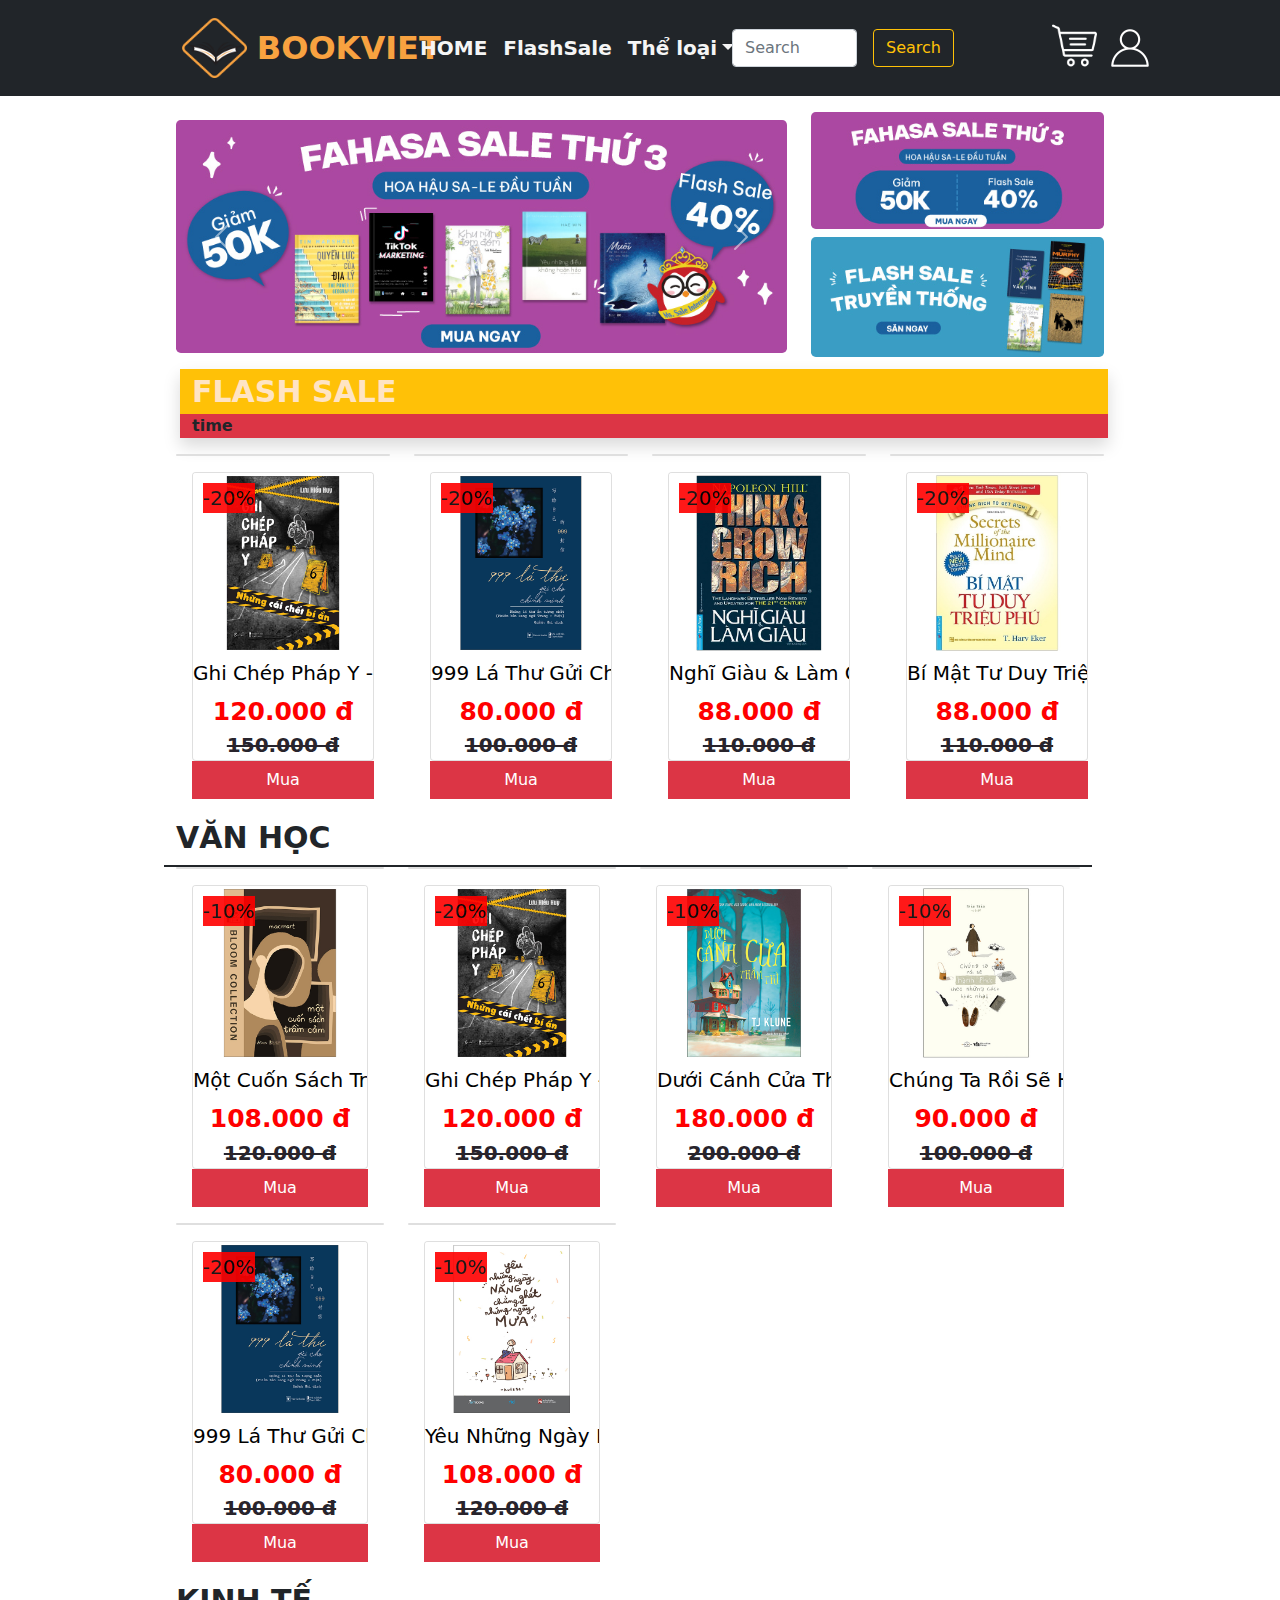
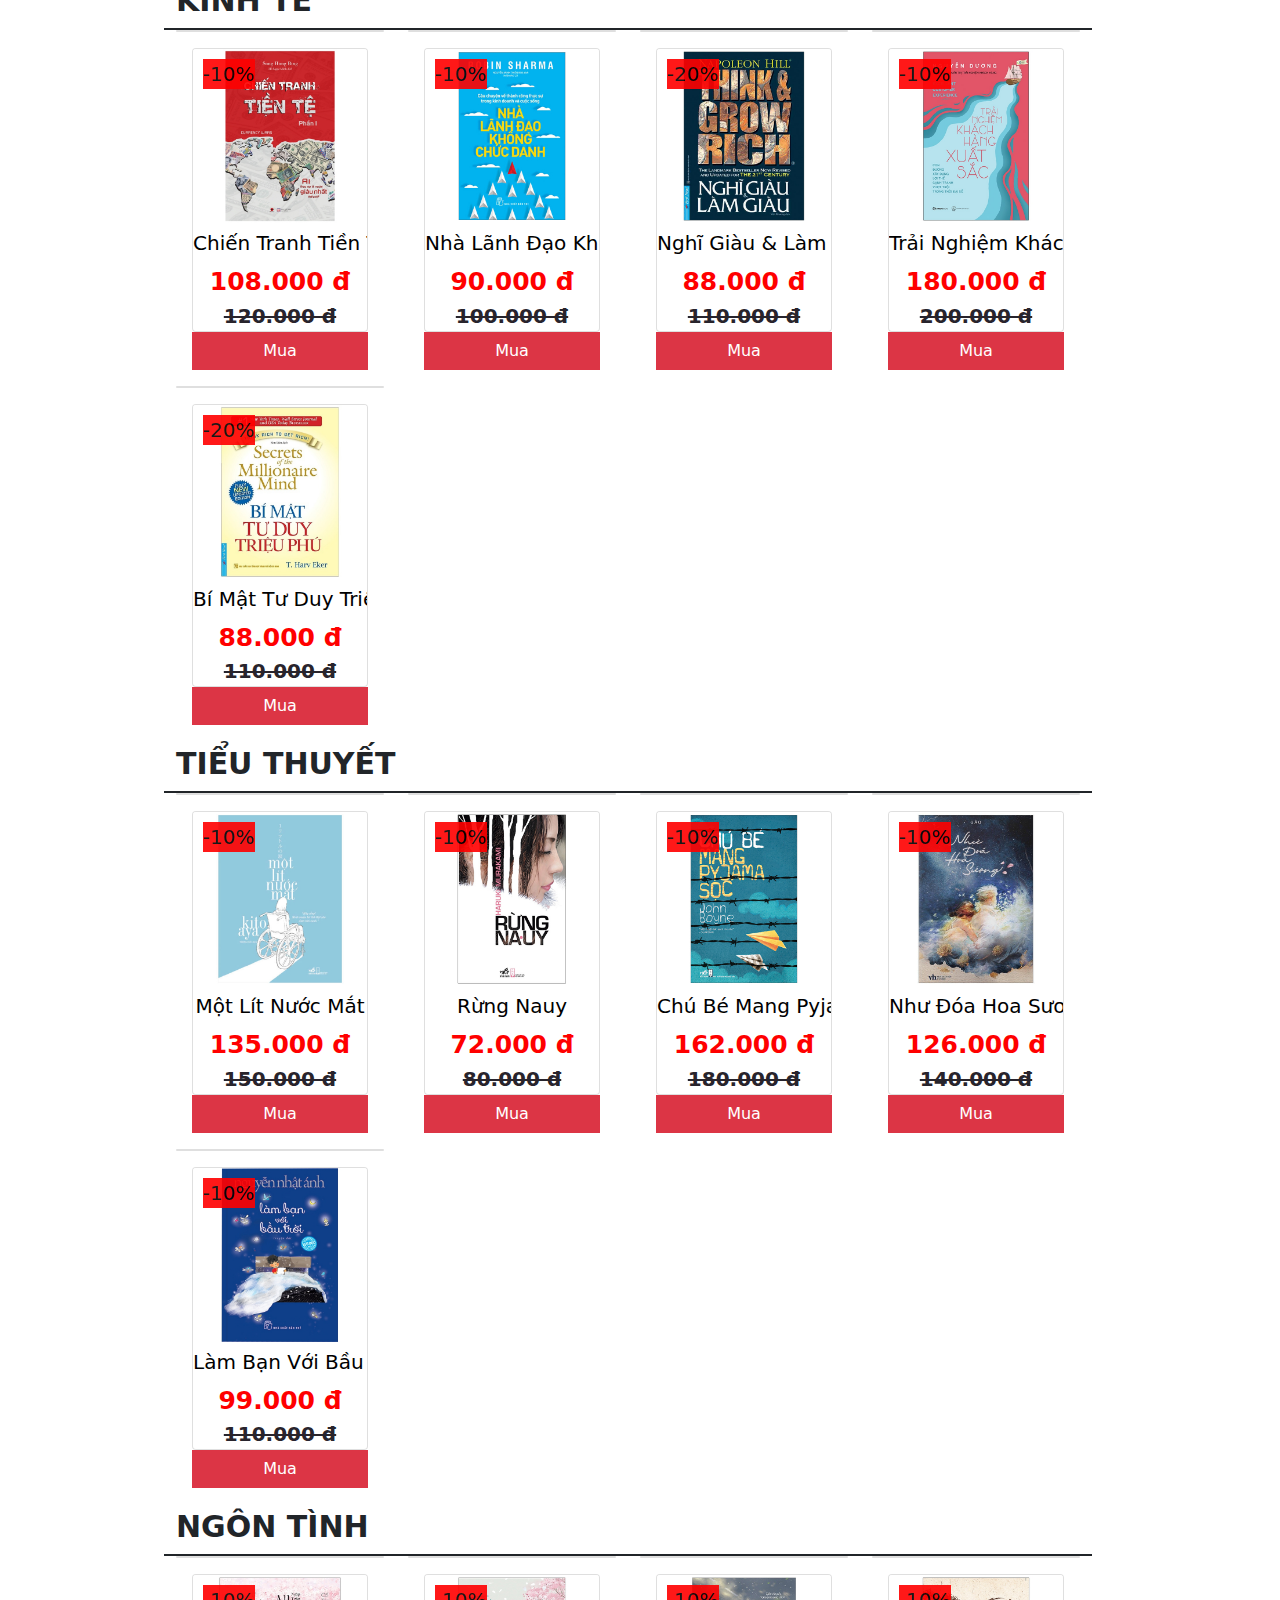
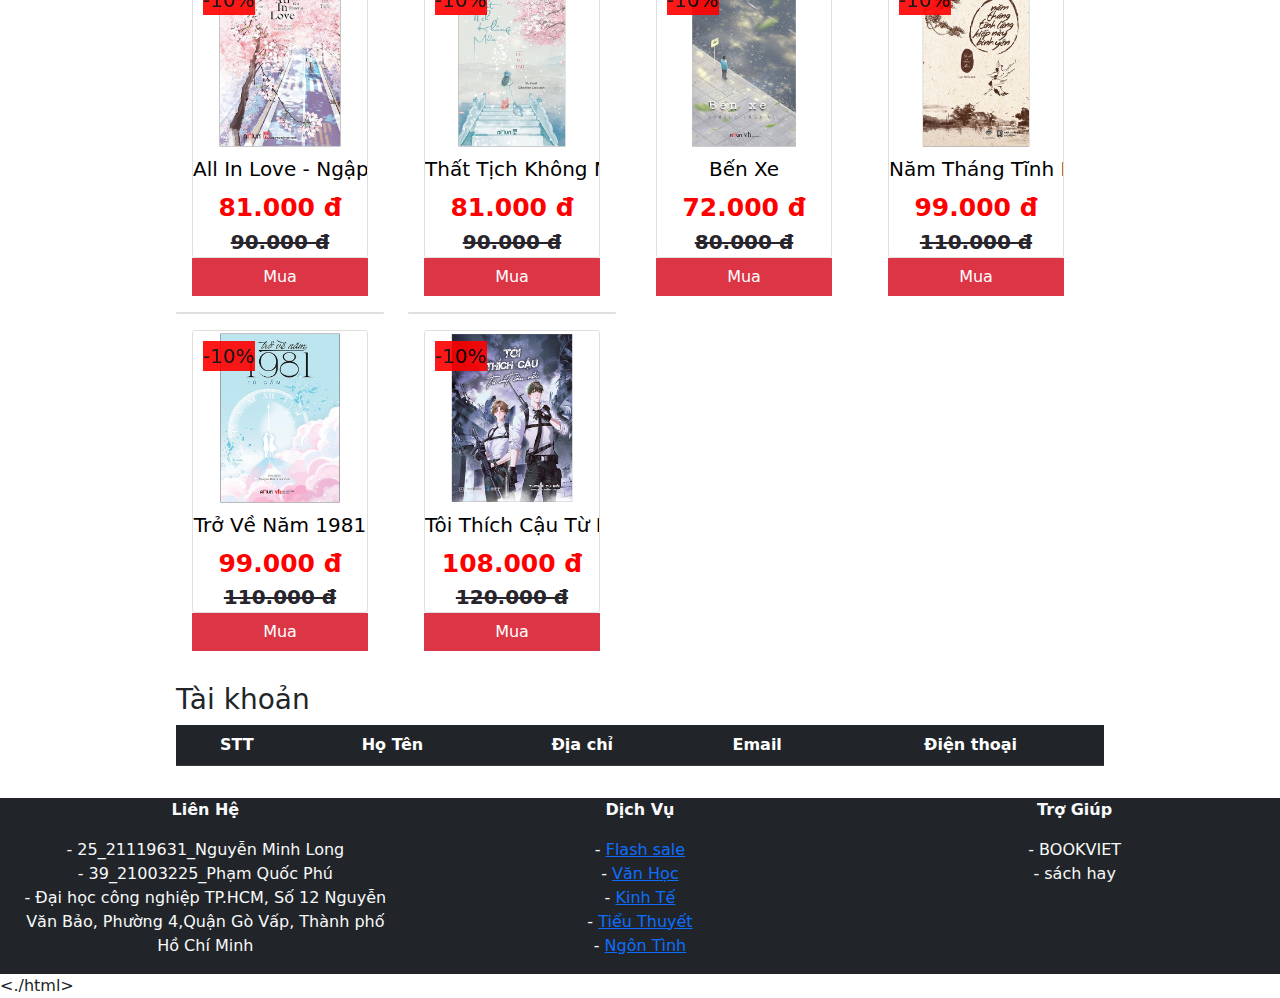
==== commit 7b5c442c: "update" ====
--- a/index.html
+++ b/index.html
@@ -41,7 +41,7 @@
                                 </ul>
                               </li>
                               <li class="nav-item">
-                                <a class="nav-link" href="#bang">Tài Khoản</a>
+                                <a class="nav-link" href="#bang">Account</a>
                               </li>
                             
                             </ul>
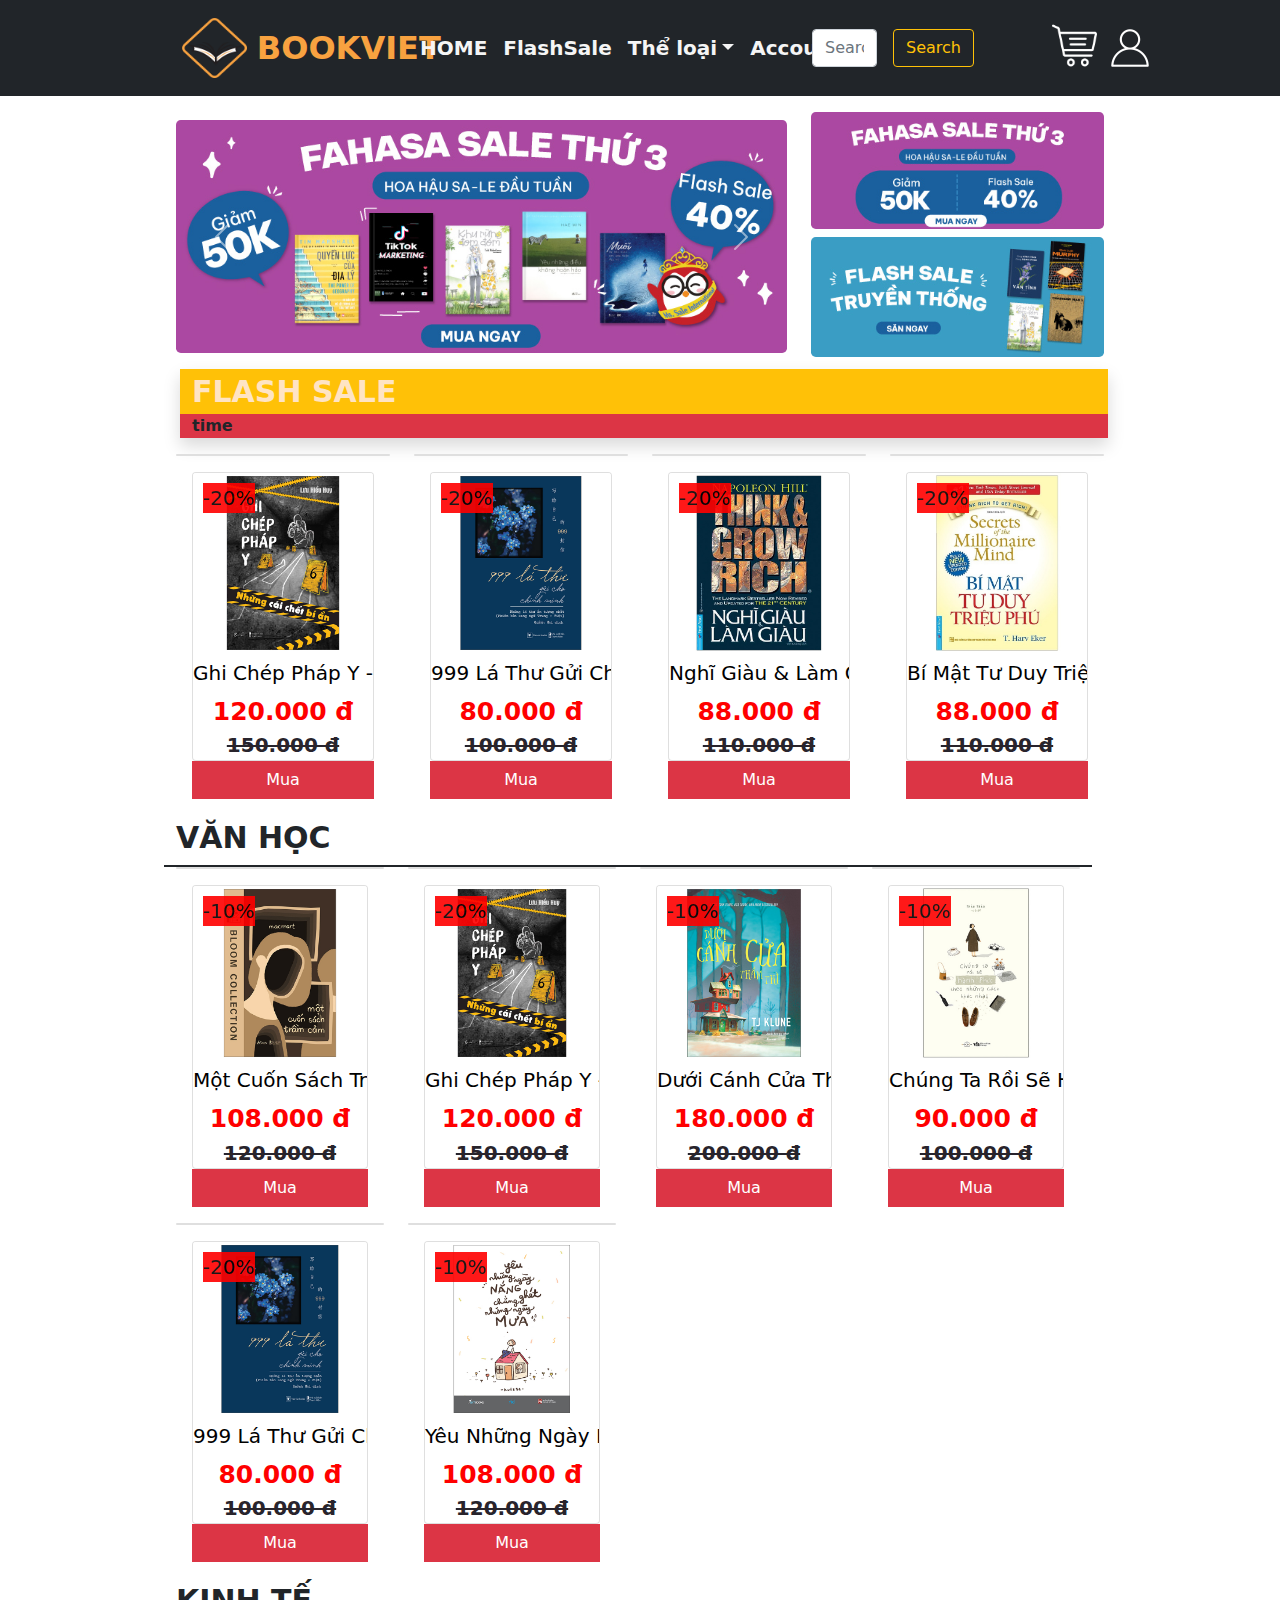
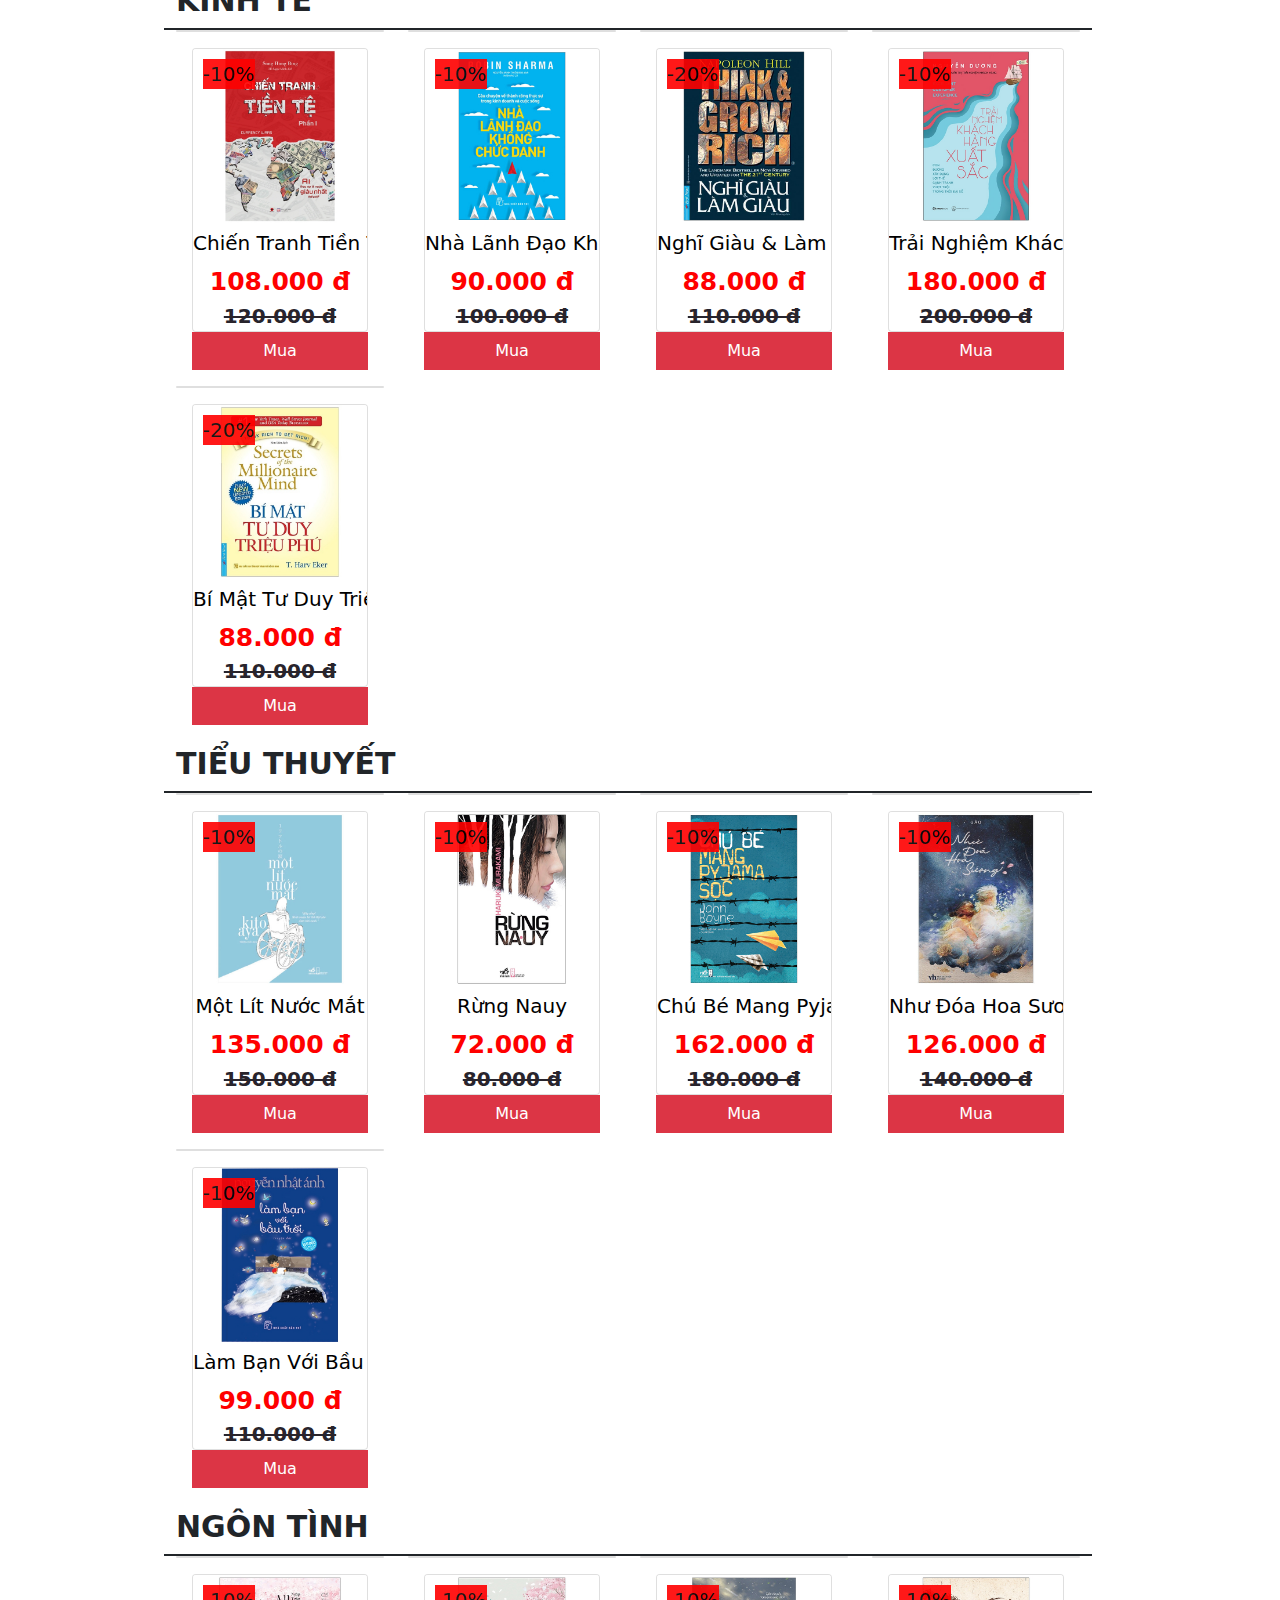
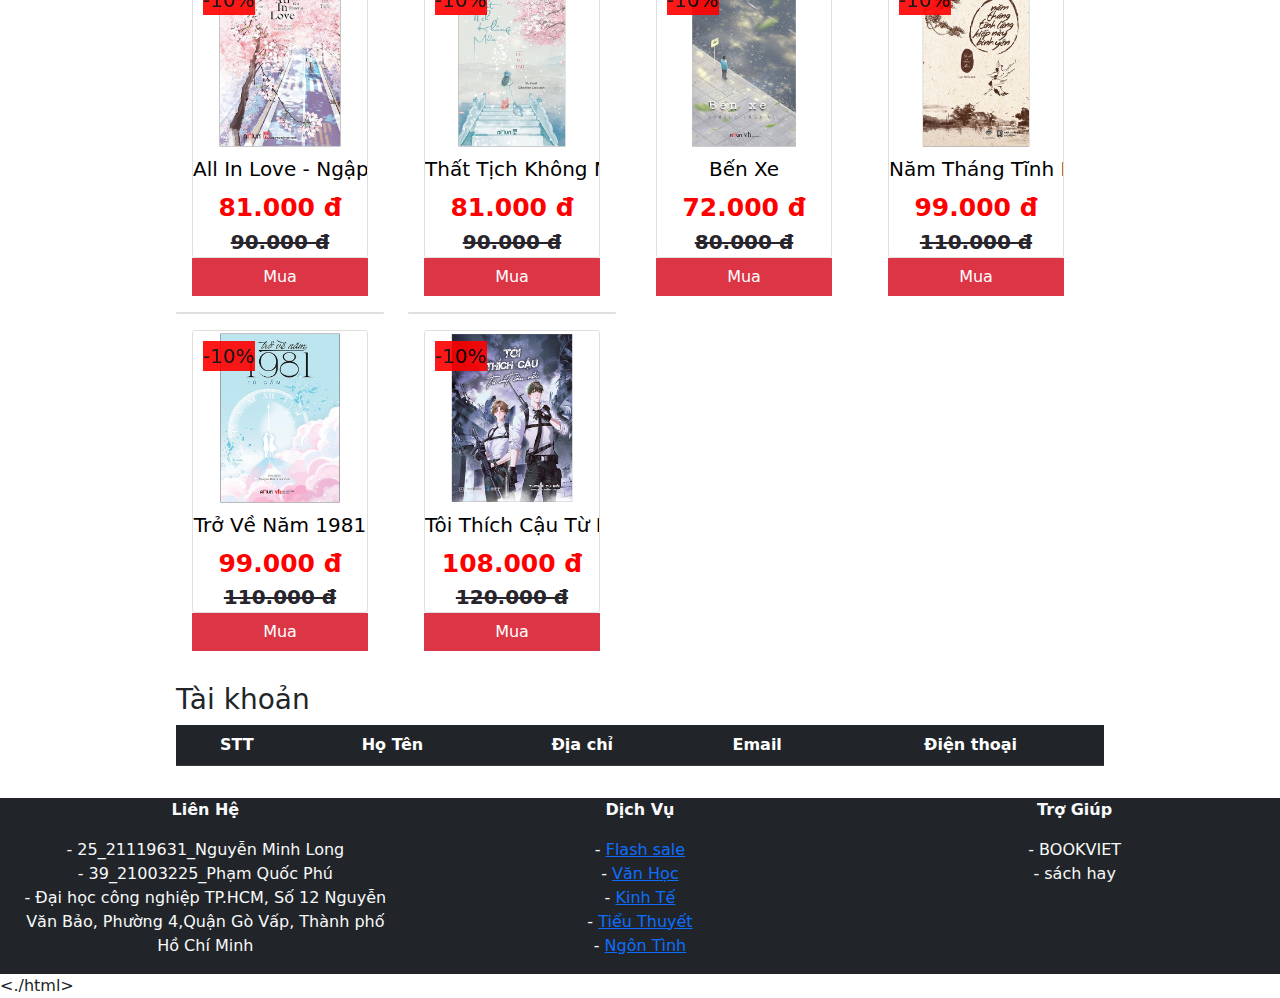
==== commit 8a7f0580: "update" ====
--- a/index.html
+++ b/index.html
@@ -22,7 +22,7 @@
                         <span class="bokviet" style=" width: 30%; font-weight: bold;  font-size: 200%;"> BOOKVIET</span>
 
                     </div>
-                    <div class="navbar col-xl-4 col-sm-6">
+                    <div class="navbar col-xl-5 col-sm-6">
                         <div class="collapse navbar-collapse" id="collapsibleNavbar">
                             <ul class="navbar-nav">
                               <li class="nav-item">
@@ -47,7 +47,7 @@
                             </ul>
                         </div>
                     </div>
-                    <div class="navbar col-sm-4">
+                    <div class="navbar col-sm-3">
                         <form class="d-flex w-75 ">
                             <input class="form-control me-3" type="text" name="" id="" placeholder="Search">
                             <input class="btn btn-outline-warning" type="button" value="Search">
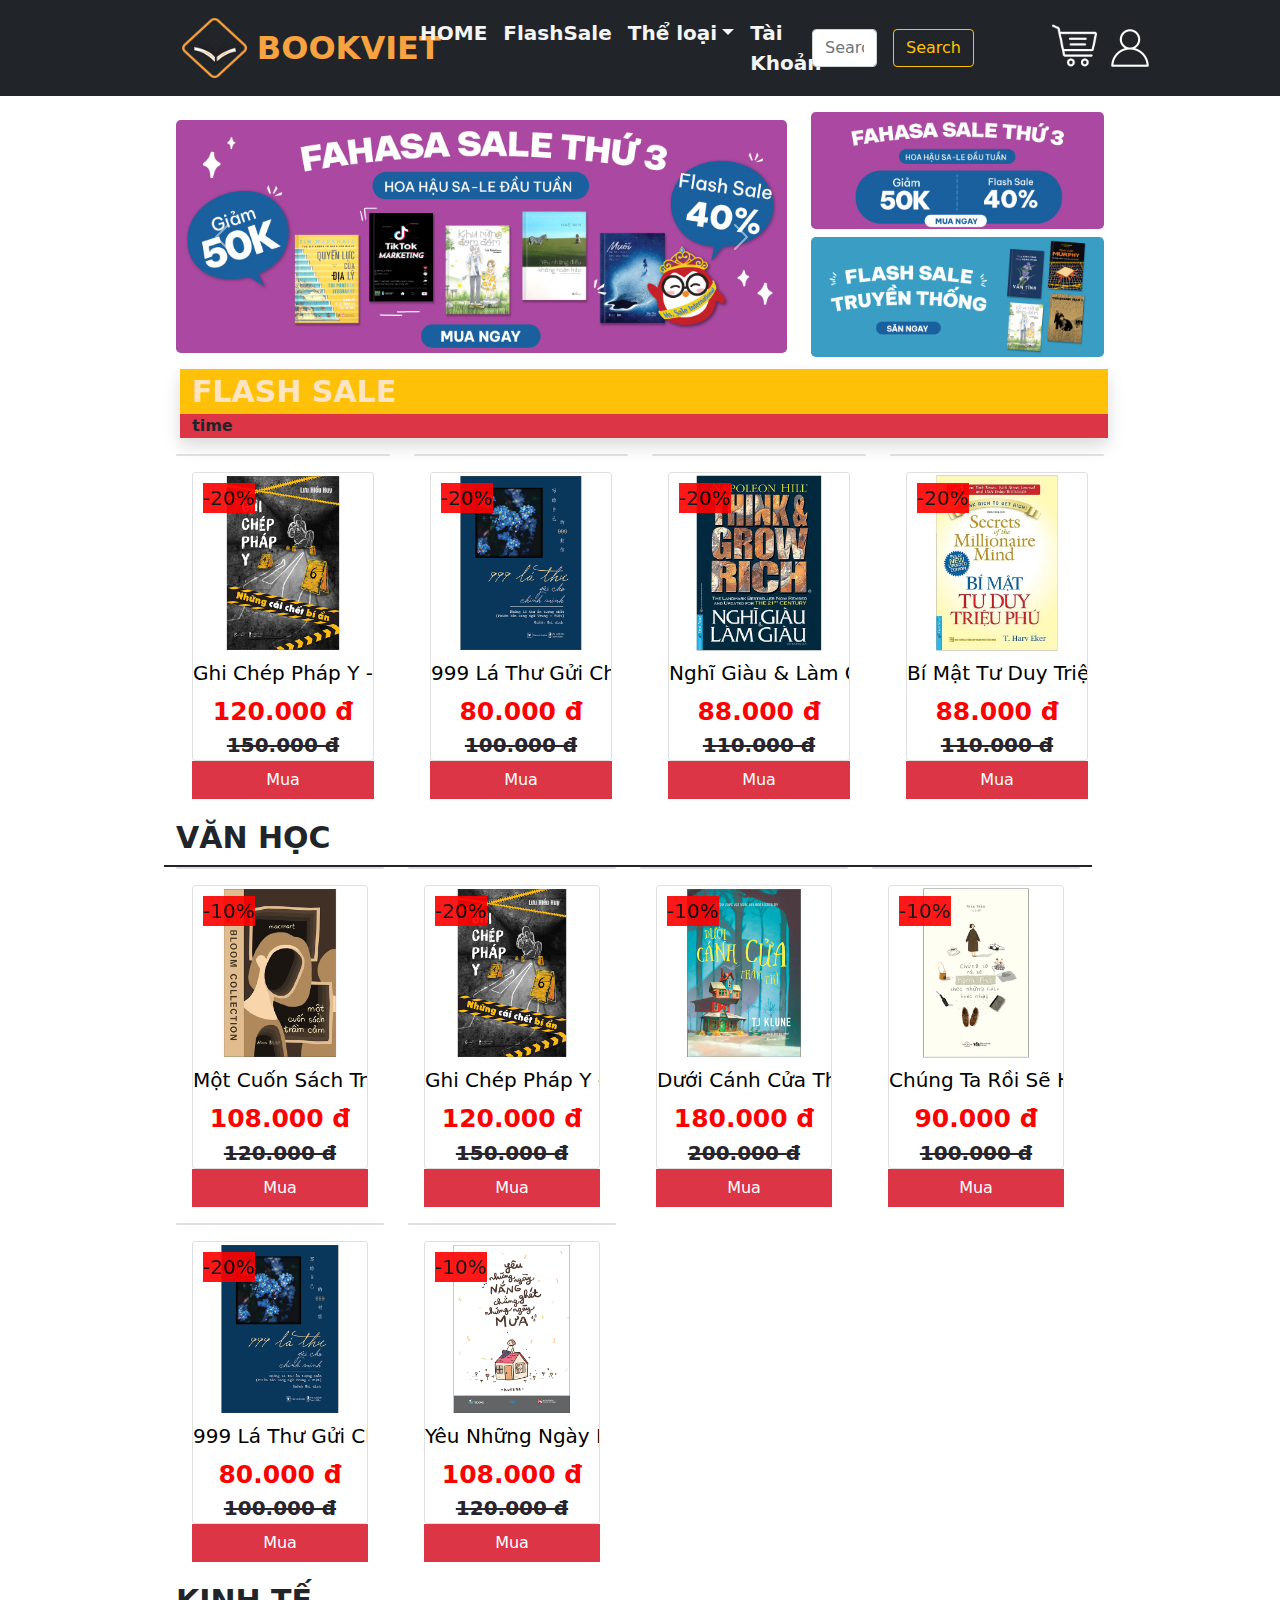
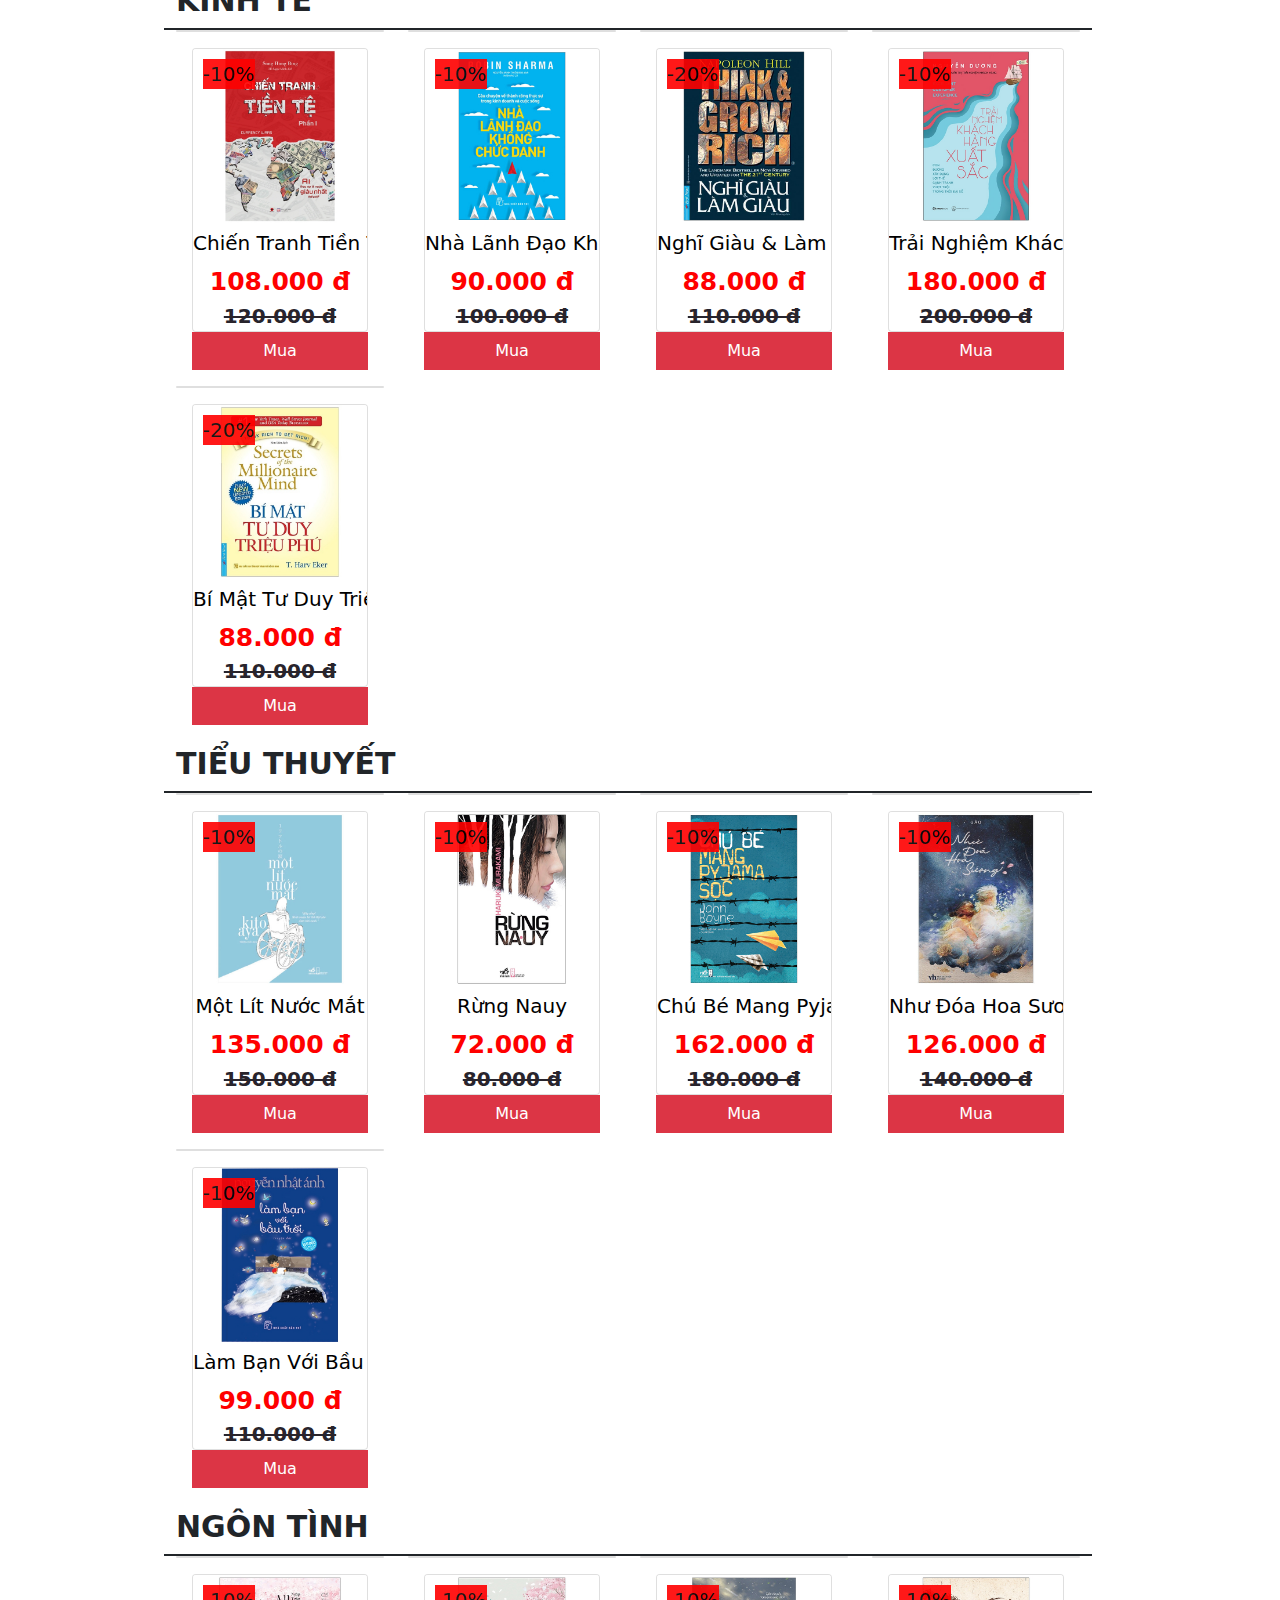
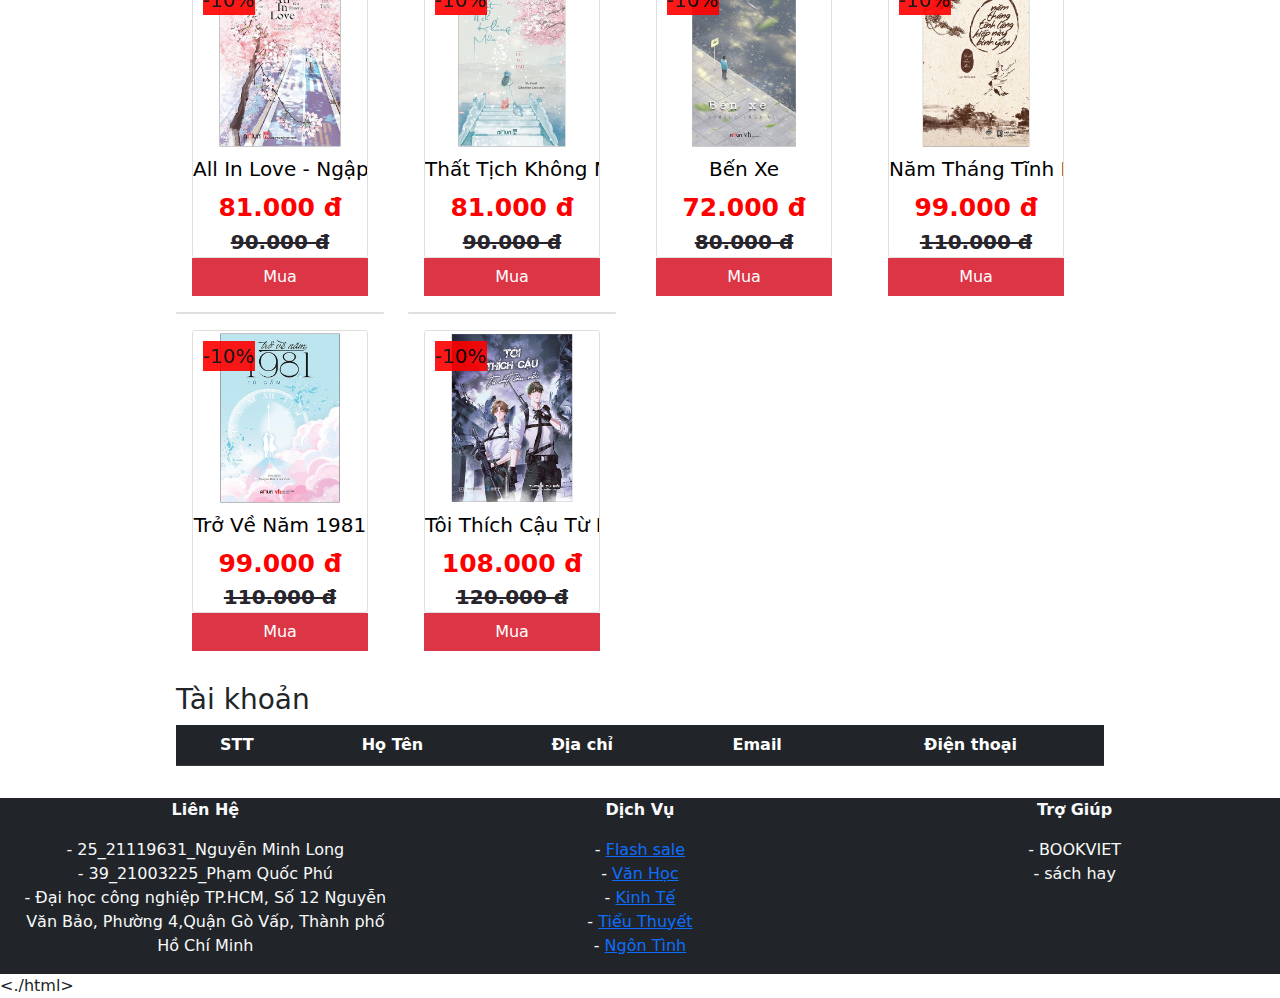
==== commit 7f12599b: "update" ====
--- a/index.html
+++ b/index.html
@@ -41,7 +41,7 @@
                                 </ul>
                               </li>
                               <li class="nav-item">
-                                <a class="nav-link" href="#bang">Account</a>
+                                <a class="nav-link" href="#bang">Tài Khoản</a>
                               </li>
                             
                             </ul>
